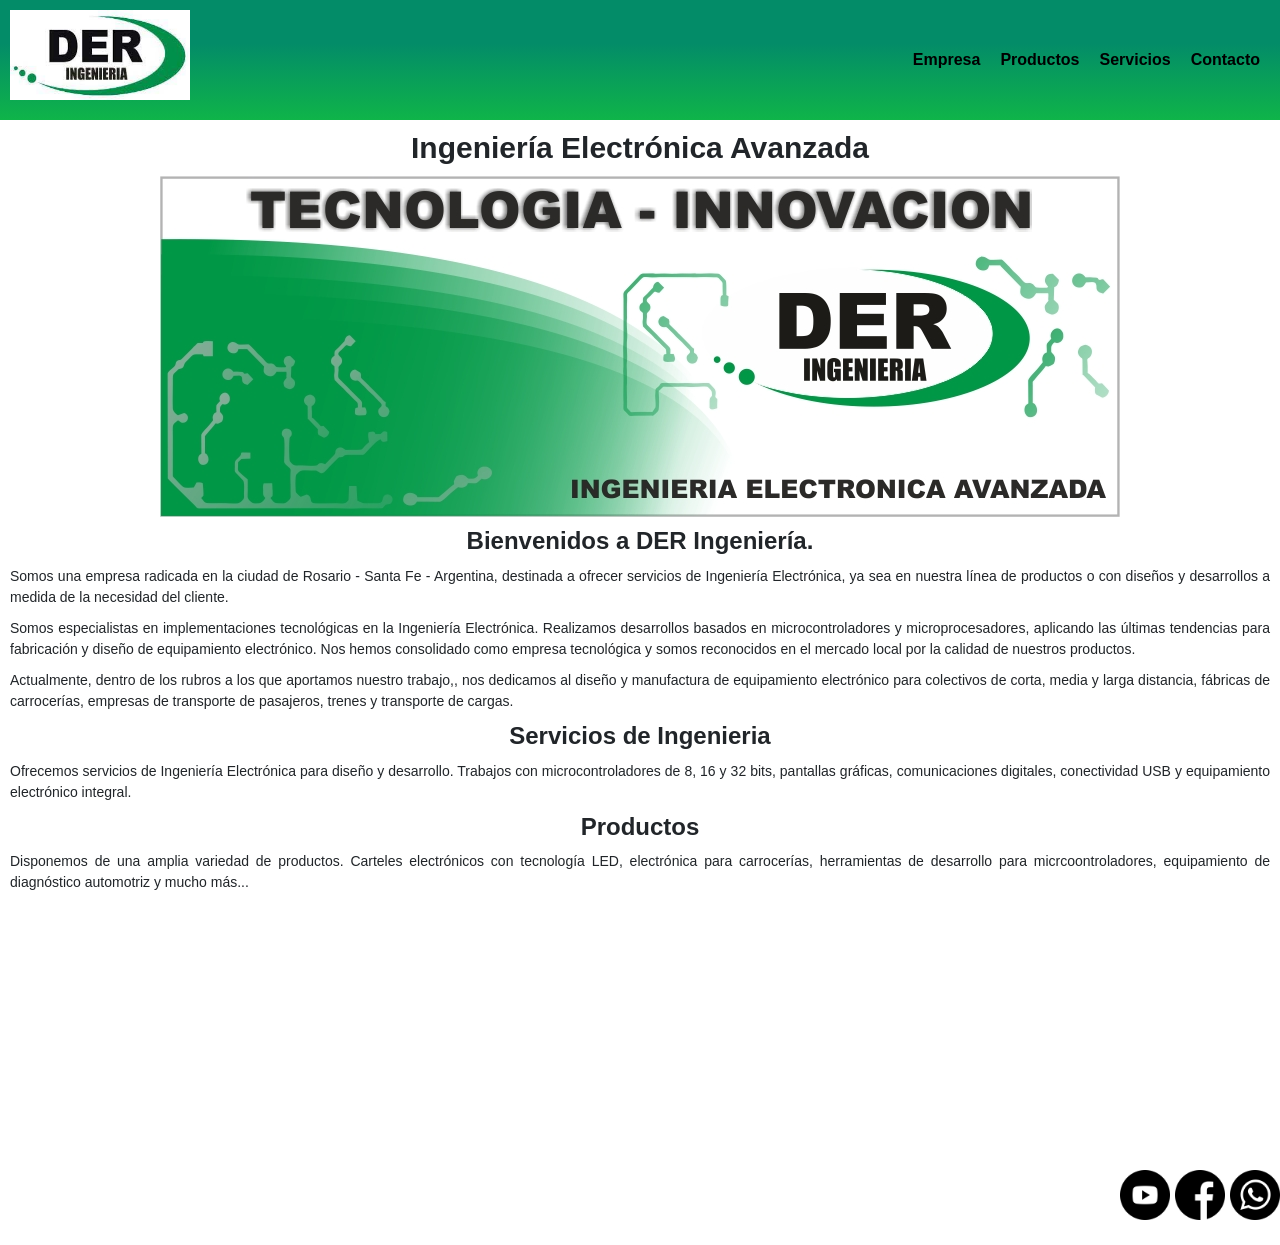
==== index.html @ ee4a83d4 "bootstrap" ====
<!DOCTYPE html>
<html lang="en">
<head>
    <meta charset="UTF-8">
    <meta http-equiv="X-UA-Compatible" content="IE=edge">
    <meta name="viewport" content="width=device-width, initial-scale=1.0">
    <!--BOOTSTRAP-->    
    <link href="https://cdn.jsdelivr.net/npm/bootstrap@5.0.2/dist/css/bootstrap.min.css" rel="stylesheet" integrity="sha384-EVSTQN3/azprG1Anm3QDgpJLIm9Nao0Yz1ztcQTwFspd3yD65VohhpuuCOmLASjC" crossorigin="anonymous">
    <!--CSS-->
    <link rel="stylesheet" href="./css/style.css">
    <title>Der Ingeniería</title>
</head>
<body>
    <div class="grid-container">
        <header class="encabezado">
            <a href="./index.html"><img src="./img/logo.gif"></a>        
            <nav class="menu">
                <ul>                
                    <li><a href="./pages/empresa.html">Empresa</a></li>
                    <li><a href="./pages/productos.html">Productos</a></li>
                    <li><a href="./pages/servicios.html">Servicios</a></li>
                    <li><a href="./pages/contacto.html">Contacto</a></li>
                </ul>            
            </nav>
        </header>
        <main class="contenido">
            <h1>Ingeniería Electrónica Avanzada</h1>
            <section class="index-hero">                
                <img src="./img/main.jpg">
            </section>
            <section class="index-bienvenidos">
                <h2>Bienvenidos a DER Ingeniería.</h2>
                <p>Somos una empresa radicada en la ciudad de Rosario - Santa Fe - Argentina, destinada a ofrecer servicios de Ingeniería Electrónica, ya sea en nuestra línea de productos o con diseños y desarrollos a medida de la necesidad del cliente.</p>
                <p>Somos especialistas en implementaciones tecnológicas en la Ingeniería Electrónica. Realizamos desarrollos basados en microcontroladores y microprocesadores, aplicando las últimas tendencias para fabricación y diseño de equipamiento electrónico. Nos hemos consolidado como empresa tecnológica y somos reconocidos en el mercado local por la calidad de nuestros productos.</p>
                <p>Actualmente, dentro de los rubros a los que aportamos nuestro trabajo,, nos dedicamos al diseño y manufactura de equipamiento electrónico para colectivos de corta, media y larga distancia, fábricas de carrocerías, empresas de transporte de pasajeros, trenes y transporte de cargas.</p>
            </section>
            <section class="index-servicios-productos">
                <div>
                    <h2>Servicios de Ingenieria</h2>                
                    <p>Ofrecemos servicios de Ingeniería Electrónica para diseño y desarrollo. Trabajos con microcontroladores de 8, 16 y 32 bits, pantallas gráficas, comunicaciones digitales, conectividad USB y equipamiento electrónico integral.</p>
                </div>
                <div>                
                    <h2>Productos</h2>
                    <p>Disponemos de una amplia variedad de productos. Carteles electrónicos con tecnología LED, electrónica para carrocerías, herramientas de desarrollo para micrcoontroladores, equipamiento de diagnóstico automotriz y mucho más...</p>
                </div>
            </section>
            <section class="index-videos">
                <article>
                    <iframe width="382" height="215" src="https://www.youtube.com/embed/olby2ZAEmCo" title="YouTube video player" frameborder="0" allow="accelerometer; autoplay; clipboard-write; encrypted-media; gyroscope; picture-in-picture" allowfullscreen></iframe>
                </article>
                <article>
                    <iframe width="382" height="215" src="https://www.youtube.com/embed/WHKkf8-tL34" title="YouTube video player" frameborder="0" allow="accelerometer; autoplay; clipboard-write; encrypted-media; gyroscope; picture-in-picture" allowfullscreen></iframe>
                </article>
            </section>
        </main>
        <footer class="pie">
            <div>
                <a href="https://www.youtube.com/user/wwsw" target="_blank"><img src="./img/footer-youtube.png" alt="Icono Youtube"></a>        
                <a href="https://www.facebook.com/people/DER-Ingenier%C3%ADa/100059523351848/" target="_blank"><img src="./img/footer-facebook.png" alt="Icono Facebook"></a>        
                <a href="https://api.whatsapp.com/send?phone=543416841623&text=" target="_blank"><img src="./img/footer-whatsapp.png" alt="Icono whatsapp"></a>
            </div>
        </footer>
    </div>
    <!--JS-->
    <script src="https://cdn.jsdelivr.net/npm/bootstrap@5.0.2/dist/js/bootstrap.bundle.min.js" integrity="sha384-MrcW6ZMFYlzcLA8Nl+NtUVF0sA7MsXsP1UyJoMp4YLEuNSfAP+JcXn/tWtIaxVXM" crossorigin="anonymous"></script>
</body>
</html>
---- css/style.css ----
/*-----RESET------*/

*{
    margin: 0;
    padding: 0;
    box-sizing: border-box;        
}

/*-----GRIDS y FLEXBOX------*/

/*-----INDEX------*/
.contenido .index-hero{
    display: flex;    
    justify-content: center;    
    align-items: center;
}

.contenido .index-videos{
    display: flex;    
    justify-content: center;    
    align-items: center;
}


/*-----PRODUCTOS------*/
.grid-container{        
    display: grid;
    grid-template-columns: repeat(3,1fr);
    grid-template-rows: 120px auto 100px;
    grid-template-areas: 
    "header header header"    
    "main main main"
    "footer footer footer"
    ;
}

.encabezado{
    grid-area: header;
    display: flex;    
    justify-content: space-between;
    align-items: left;    
}

.menu ul{
    list-style: none;    
    display: flex;
    justify-content: space-evenly;
    align-items: center;
    height: 100%;
    padding: 10px;
}

.menu ul li a{
    text-decoration: none;
    color: black;
    transition-property: color;
    transition-duration: 1s;
}
.menu ul li a:hover{        
    color: whitesmoke;        
}
.contenido{
    grid-area: main;    
}

.contenido .productos div{
    display: flex;    
    justify-content: space-evenly;    
    align-items: center;    
}

.contenido .productos div div{
    display: flex;
    flex-direction: column;
    transition: 0.5s;
}

.contenido .productos div div:hover{
    transform: scale(1.05);
}

.pie{
    grid-area: footer;
    display: flex;
    justify-content: right;    
    align-items: center;

}

/*-----MEDIA QUERY------*/

@media screen and (max-width:1020px) {
    .grid-container{
        grid-template-columns: repeat(2,1fr);        
        grid-template-areas: 
        "header header"        
        "main main"
        "footer footer"
        ;
    }
    .contenido .productos div{        
        flex-direction: column;
    }
    .contenido .index-hero img{
        scale: 70%;
    }
    .contenido .index-videos{
        flex-direction: column;
    }
}

@media screen and (max-width:680px) {
    .grid-container{
        grid-template-rows: 200px auto 100px;        
    }    
    .encabezado{
        flex-direction: column;
        justify-content: center;
        align-items: center;        
    } 
    .contenido .index-hero img{
        scale: 40%;
    }
}

@media screen and (max-width:388px) {
    .grid-container{
        grid-template-columns: repeat 1fr;                        
        grid-template-areas: 
        "header"
        "main"
        "footer"
        ;
    }       
}


/*-----HEADER------*/

header{
    background: rgb(15,180,73);
    background: linear-gradient(0deg, rgba(15,180,73,1) 0%, rgba(3,140,104,1) 64%);
    position: sticky;
    top: 0px;
    z-index: 1;
}

header img{
    width: 180px;
    height: 90px;
    margin: 10px;   
}

header nav{
    display: inline-block;
}

header nav ul{
    list-style: none;    
}

header nav ul li{
    display: inline-block;
    font-style:normal;
    font-family:sans-serif;
    font-weight: bold;
    font-size: 16px;
    margin: 10px;
}

header nav ul li a{
    text-decoration: none;
    color: black;    
}

/*-----MAIN------*/

h1{
    font-family:sans-serif;
    font-weight: bold;
    text-align: center;
    font-size: 30px;
    margin: 10px;    
}

.index-servicios-productos div h2{
    font-family:sans-serif;
    font-weight: bold;
    text-align: center;
    font-size: 24px;
    margin: 10px;
}

.index-servicios-productos div p{
    font-family:sans-serif;
    font-weight:lighter;
    text-align:justify;
    font-size: 14px;
    margin: 10px;
}

.index-bienvenidos h2{
    font-family:sans-serif;
    font-weight: bold;
    text-align: center;
    font-size: 24px;
    margin: 10px;
}

.index-bienvenidos p{
    font-family:sans-serif;
    font-weight: lighter;
    text-align: justify;
    font-size: 14px;
    margin: 10px;
}

.index-videos article{
    display: inline-block;
    margin: 10px;
}

.empresa-carrusel{
    scale: 80%;
}

.productos-hero div p{
    font-family:sans-serif;
    font-weight:lighter;
    text-align:justify;
    font-size: 14px;
    margin: 10px;    
}

.productos div div{
    border: 1px solid gray;
    width: 300px;
    height: 380px;    
    text-align: center;
    margin: 20px;
    display: inline-block;
}

.productos div div img{
    width: 300px;
    height: 300px;
    padding: 5px;
}

.productos div div h2{
    font-family:sans-serif;
    font-weight:bold;    
    margin: 10px;
}

.productos div div a{
    text-decoration: none;
    color: rgb(255, 255, 255);
    background-color: rgb(75, 156, 156);
    font-family:sans-serif;
    font-weight:bold;
    font-size: 14px; 
    padding: 5px;
}

.formulario{ 
    display: flex;   
    flex-direction: column;
    margin: 20px;
    width: 400px;
}

.enviar{
    margin: 20px;
}

.ubicacion{
    display: flex;
    flex-direction: column;    
    align-items: center;
}

/*-----FOOTER------*/
footer div img{
    width: 50px;
    height: 50px;
}
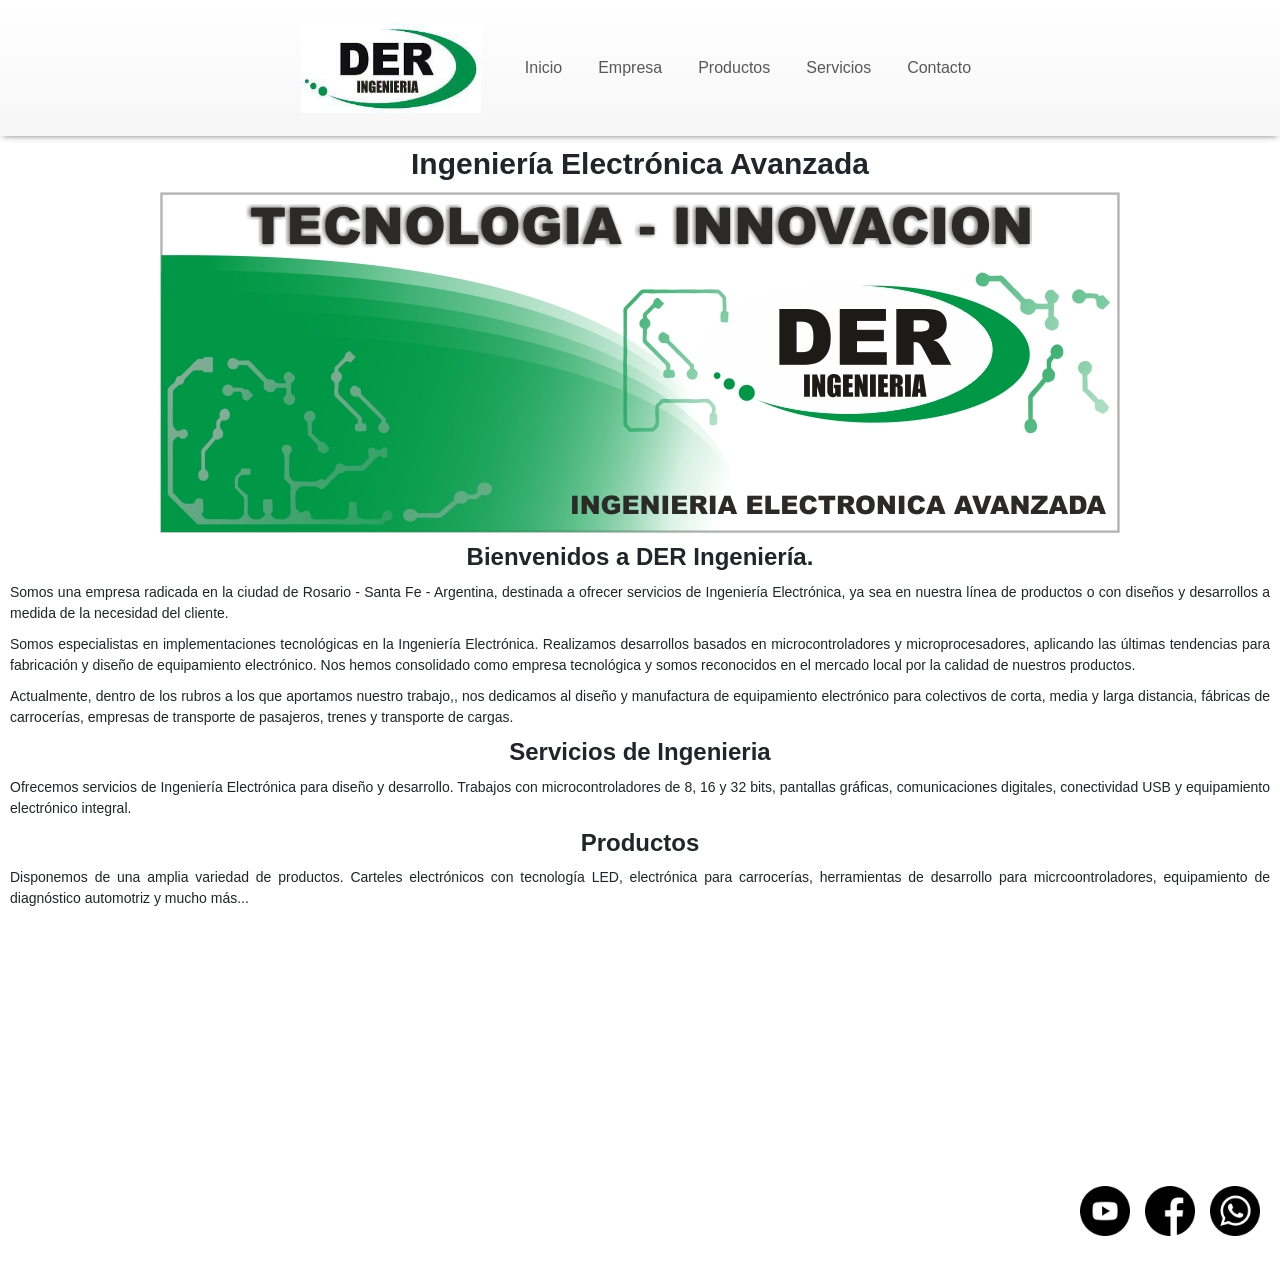
==== commit c941a00b: "Nav-bootstrap" ====
--- a/index.html
+++ b/index.html
@@ -1,67 +1,113 @@
 <!DOCTYPE html>
 <html lang="en">
+
 <head>
-    <meta charset="UTF-8">
-    <meta http-equiv="X-UA-Compatible" content="IE=edge">
-    <meta name="viewport" content="width=device-width, initial-scale=1.0">
-    <!--BOOTSTRAP-->    
-    <link href="https://cdn.jsdelivr.net/npm/bootstrap@5.0.2/dist/css/bootstrap.min.css" rel="stylesheet" integrity="sha384-EVSTQN3/azprG1Anm3QDgpJLIm9Nao0Yz1ztcQTwFspd3yD65VohhpuuCOmLASjC" crossorigin="anonymous">
-    <!--CSS-->
-    <link rel="stylesheet" href="./css/style.css">
-    <title>Der Ingeniería</title>
+  <meta charset="UTF-8">
+  <meta http-equiv="X-UA-Compatible" content="IE=edge">
+  <meta name="viewport" content="width=device-width, initial-scale=1.0">
+  <!--BOOTSTRAP-->
+  <link href="https://cdn.jsdelivr.net/npm/bootstrap@5.0.2/dist/css/bootstrap.min.css" rel="stylesheet"
+    integrity="sha384-EVSTQN3/azprG1Anm3QDgpJLIm9Nao0Yz1ztcQTwFspd3yD65VohhpuuCOmLASjC" crossorigin="anonymous">
+  <!--CSS-->
+  <link rel="stylesheet" href="./css/style.css">
+  <title>Der Ingeniería</title>
 </head>
+
 <body>
-    <div class="grid-container">
-        <header class="encabezado">
-            <a href="./index.html"><img src="./img/logo.gif"></a>        
-            <nav class="menu">
-                <ul>                
-                    <li><a href="./pages/empresa.html">Empresa</a></li>
-                    <li><a href="./pages/productos.html">Productos</a></li>
-                    <li><a href="./pages/servicios.html">Servicios</a></li>
-                    <li><a href="./pages/contacto.html">Contacto</a></li>
-                </ul>            
-            </nav>
-        </header>
-        <main class="contenido">
-            <h1>Ingeniería Electrónica Avanzada</h1>
-            <section class="index-hero">                
-                <img src="./img/main.jpg">
-            </section>
-            <section class="index-bienvenidos">
-                <h2>Bienvenidos a DER Ingeniería.</h2>
-                <p>Somos una empresa radicada en la ciudad de Rosario - Santa Fe - Argentina, destinada a ofrecer servicios de Ingeniería Electrónica, ya sea en nuestra línea de productos o con diseños y desarrollos a medida de la necesidad del cliente.</p>
-                <p>Somos especialistas en implementaciones tecnológicas en la Ingeniería Electrónica. Realizamos desarrollos basados en microcontroladores y microprocesadores, aplicando las últimas tendencias para fabricación y diseño de equipamiento electrónico. Nos hemos consolidado como empresa tecnológica y somos reconocidos en el mercado local por la calidad de nuestros productos.</p>
-                <p>Actualmente, dentro de los rubros a los que aportamos nuestro trabajo,, nos dedicamos al diseño y manufactura de equipamiento electrónico para colectivos de corta, media y larga distancia, fábricas de carrocerías, empresas de transporte de pasajeros, trenes y transporte de cargas.</p>
-            </section>
-            <section class="index-servicios-productos">
-                <div>
-                    <h2>Servicios de Ingenieria</h2>                
-                    <p>Ofrecemos servicios de Ingeniería Electrónica para diseño y desarrollo. Trabajos con microcontroladores de 8, 16 y 32 bits, pantallas gráficas, comunicaciones digitales, conectividad USB y equipamiento electrónico integral.</p>
-                </div>
-                <div>                
-                    <h2>Productos</h2>
-                    <p>Disponemos de una amplia variedad de productos. Carteles electrónicos con tecnología LED, electrónica para carrocerías, herramientas de desarrollo para micrcoontroladores, equipamiento de diagnóstico automotriz y mucho más...</p>
-                </div>
-            </section>
-            <section class="index-videos">
-                <article>
-                    <iframe width="382" height="215" src="https://www.youtube.com/embed/olby2ZAEmCo" title="YouTube video player" frameborder="0" allow="accelerometer; autoplay; clipboard-write; encrypted-media; gyroscope; picture-in-picture" allowfullscreen></iframe>
-                </article>
-                <article>
-                    <iframe width="382" height="215" src="https://www.youtube.com/embed/WHKkf8-tL34" title="YouTube video player" frameborder="0" allow="accelerometer; autoplay; clipboard-write; encrypted-media; gyroscope; picture-in-picture" allowfullscreen></iframe>
-                </article>
-            </section>
-        </main>
-        <footer class="pie">
-            <div>
-                <a href="https://www.youtube.com/user/wwsw" target="_blank"><img src="./img/footer-youtube.png" alt="Icono Youtube"></a>        
-                <a href="https://www.facebook.com/people/DER-Ingenier%C3%ADa/100059523351848/" target="_blank"><img src="./img/footer-facebook.png" alt="Icono Facebook"></a>        
-                <a href="https://api.whatsapp.com/send?phone=543416841623&text=" target="_blank"><img src="./img/footer-whatsapp.png" alt="Icono whatsapp"></a>
-            </div>
-        </footer>
-    </div>
-    <!--JS-->
-    <script src="https://cdn.jsdelivr.net/npm/bootstrap@5.0.2/dist/js/bootstrap.bundle.min.js" integrity="sha384-MrcW6ZMFYlzcLA8Nl+NtUVF0sA7MsXsP1UyJoMp4YLEuNSfAP+JcXn/tWtIaxVXM" crossorigin="anonymous"></script>
+  <div class="grid-container">
+    <header class="encabezado">
+      <nav class="navbar navbar-expand-lg navbar-light">
+        <div class="container-fluid">
+          <a class="navbar-brand" href="./index.html"><img src="./img/logo.gif"></a>
+          <button class="navbar-toggler" type="button" data-bs-toggle="collapse"
+            data-bs-target="#navbarSupportedContent" aria-controls="navbarSupportedContent" aria-expanded="false"
+            aria-label="Toggle navigation">
+            <span class="navbar-toggler-icon"></span>
+          </button>
+          <div class="collapse navbar-collapse" id="navbarSupportedContent">
+            <ul class="navbar-nav me-auto mb-2 mb-lg-0">
+              <li class="nav-item">
+                <a class="nav-link" href="./index.html">Inicio</a>
+              </li>
+              <li class="nav-item">
+                <a class="nav-link" href="./pages/empresa.html">Empresa</a>
+              </li>
+              <li class="nav-item">
+                <a class="nav-link" href="./pages/productos.html">Productos</a>
+              </li>
+              <li class="nav-item">
+                <a class="nav-link" href="./pages/servicios.html">Servicios</a>
+              </li>
+              <li class="nav-item">
+                <a class="nav-link" href="./pages/contacto.html">Contacto</a>
+              </li>
+            </ul>
+          </div>
+        </div>
+      </nav>
+    </header>
+    <main class="contenido">
+      <h1>Ingeniería Electrónica Avanzada</h1>
+      <section class="index-hero">
+        <img src="./img/main.jpg">
+      </section>
+      <section class="index-bienvenidos">
+        <h2>Bienvenidos a DER Ingeniería.</h2>
+        <p>Somos una empresa radicada en la ciudad de Rosario - Santa Fe - Argentina, destinada a ofrecer servicios de
+          Ingeniería Electrónica, ya sea en nuestra línea de productos o con diseños y desarrollos a medida de la
+          necesidad del cliente.</p>
+        <p>Somos especialistas en implementaciones tecnológicas en la Ingeniería Electrónica. Realizamos desarrollos
+          basados en microcontroladores y microprocesadores, aplicando las últimas tendencias para fabricación y diseño
+          de equipamiento electrónico. Nos hemos consolidado como empresa tecnológica y somos reconocidos en el mercado
+          local por la calidad de nuestros productos.</p>
+        <p>Actualmente, dentro de los rubros a los que aportamos nuestro trabajo,, nos dedicamos al diseño y manufactura
+          de equipamiento electrónico para colectivos de corta, media y larga distancia, fábricas de carrocerías,
+          empresas de transporte de pasajeros, trenes y transporte de cargas.</p>
+      </section>
+      <section class="index-servicios-productos">
+        <div>
+          <h2>Servicios de Ingenieria</h2>
+          <p>Ofrecemos servicios de Ingeniería Electrónica para diseño y desarrollo. Trabajos con microcontroladores de
+            8, 16 y 32 bits, pantallas gráficas, comunicaciones digitales, conectividad USB y equipamiento electrónico
+            integral.</p>
+        </div>
+        <div>
+          <h2>Productos</h2>
+          <p>Disponemos de una amplia variedad de productos. Carteles electrónicos con tecnología LED, electrónica para
+            carrocerías, herramientas de desarrollo para micrcoontroladores, equipamiento de diagnóstico automotriz y
+            mucho más...</p>
+        </div>
+      </section>
+      <section class="index-videos">
+        <article>
+          <iframe width="382" height="215" src="https://www.youtube.com/embed/olby2ZAEmCo" title="YouTube video player"
+            frameborder="0"
+            allow="accelerometer; autoplay; clipboard-write; encrypted-media; gyroscope; picture-in-picture"
+            allowfullscreen></iframe>
+        </article>
+        <article>
+          <iframe width="382" height="215" src="https://www.youtube.com/embed/WHKkf8-tL34" title="YouTube video player"
+            frameborder="0"
+            allow="accelerometer; autoplay; clipboard-write; encrypted-media; gyroscope; picture-in-picture"
+            allowfullscreen></iframe>
+        </article>
+      </section>
+    </main>
+    <footer class="pie">
+      <div>
+        <a href="https://www.youtube.com/user/wwsw" target="_blank"><img src="./img/footer-youtube.png"
+            alt="Icono Youtube"></a>
+        <a href="https://www.facebook.com/people/DER-Ingenier%C3%ADa/100059523351848/" target="_blank"><img
+            src="./img/footer-facebook.png" alt="Icono Facebook"></a>
+        <a href="https://api.whatsapp.com/send?phone=543416841623&text=" target="_blank"><img
+            src="./img/footer-whatsapp.png" alt="Icono whatsapp"></a>
+      </div>
+    </footer>
+  </div>
+  <!--JS-->
+  <script src="https://cdn.jsdelivr.net/npm/bootstrap@5.0.2/dist/js/bootstrap.bundle.min.js"
+    integrity="sha384-MrcW6ZMFYlzcLA8Nl+NtUVF0sA7MsXsP1UyJoMp4YLEuNSfAP+JcXn/tWtIaxVXM"
+    crossorigin="anonymous"></script>
 </body>
+
 </html>
--- a/css/style.css
+++ b/css/style.css
@@ -21,12 +21,11 @@
     align-items: center;
 }
 
-
 /*-----PRODUCTOS------*/
 .grid-container{        
     display: grid;
     grid-template-columns: repeat(3,1fr);
-    grid-template-rows: 120px auto 100px;
+    grid-template-rows: auto auto 100px;
     grid-template-areas: 
     "header header header"    
     "main main main"
@@ -37,28 +36,8 @@
 .encabezado{
     grid-area: header;
     display: flex;    
-    justify-content: space-between;
-    align-items: left;    
-}
-
-.menu ul{
-    list-style: none;    
-    display: flex;
-    justify-content: space-evenly;
-    align-items: center;
-    height: 100%;
-    padding: 10px;
-}
-
-.menu ul li a{
-    text-decoration: none;
-    color: black;
-    transition-property: color;
-    transition-duration: 1s;
-}
-.menu ul li a:hover{        
-    color: whitesmoke;        
-}
+}
+
 .contenido{
     grid-area: main;    
 }
@@ -111,7 +90,7 @@
 
 @media screen and (max-width:680px) {
     .grid-container{
-        grid-template-rows: 200px auto 100px;        
+        grid-template-rows: auto auto 100px;        
     }    
     .encabezado{
         flex-direction: column;
@@ -134,12 +113,16 @@
     }       
 }
 
-
 /*-----HEADER------*/
 
 header{
-    background: rgb(15,180,73);
-    background: linear-gradient(0deg, rgba(15,180,73,1) 0%, rgba(3,140,104,1) 64%);
+    display: flex;
+    justify-content: center;
+    box-shadow: 0px 2px 7px -3px rgba(0,0,0,0.67);
+    -webkit-box-shadow: 0px 2px 7px -3px rgba(0,0,0,0.67);
+    -moz-box-shadow: 0px 2px 7px -3px rgba(0,0,0,0.67);
+    background: rgb(255,255,255);
+background: linear-gradient(180deg, rgba(255,255,255,1) 0%, rgba(246,246,246,1) 100%);  
     position: sticky;
     top: 0px;
     z-index: 1;
@@ -151,26 +134,11 @@
     margin: 10px;   
 }
 
-header nav{
-    display: inline-block;
-}
-
-header nav ul{
-    list-style: none;    
-}
-
-header nav ul li{
-    display: inline-block;
-    font-style:normal;
-    font-family:sans-serif;
+header nav ul li a{        
+    font-family: 'Lucida Sans', 'Lucida Sans Regular', 'Lucida Grande', 'Lucida Sans Unicode', Geneva, Verdana, sans-serif;
     font-weight: bold;
     font-size: 16px;
     margin: 10px;
-}
-
-header nav ul li a{
-    text-decoration: none;
-    color: black;    
 }
 
 /*-----MAIN------*/
@@ -281,7 +249,11 @@
 }
 
 /*-----FOOTER------*/
+footer div{    
+    margin: 15px;    
+}
 footer div img{
     width: 50px;
     height: 50px;
+    margin: 5px;    
 }
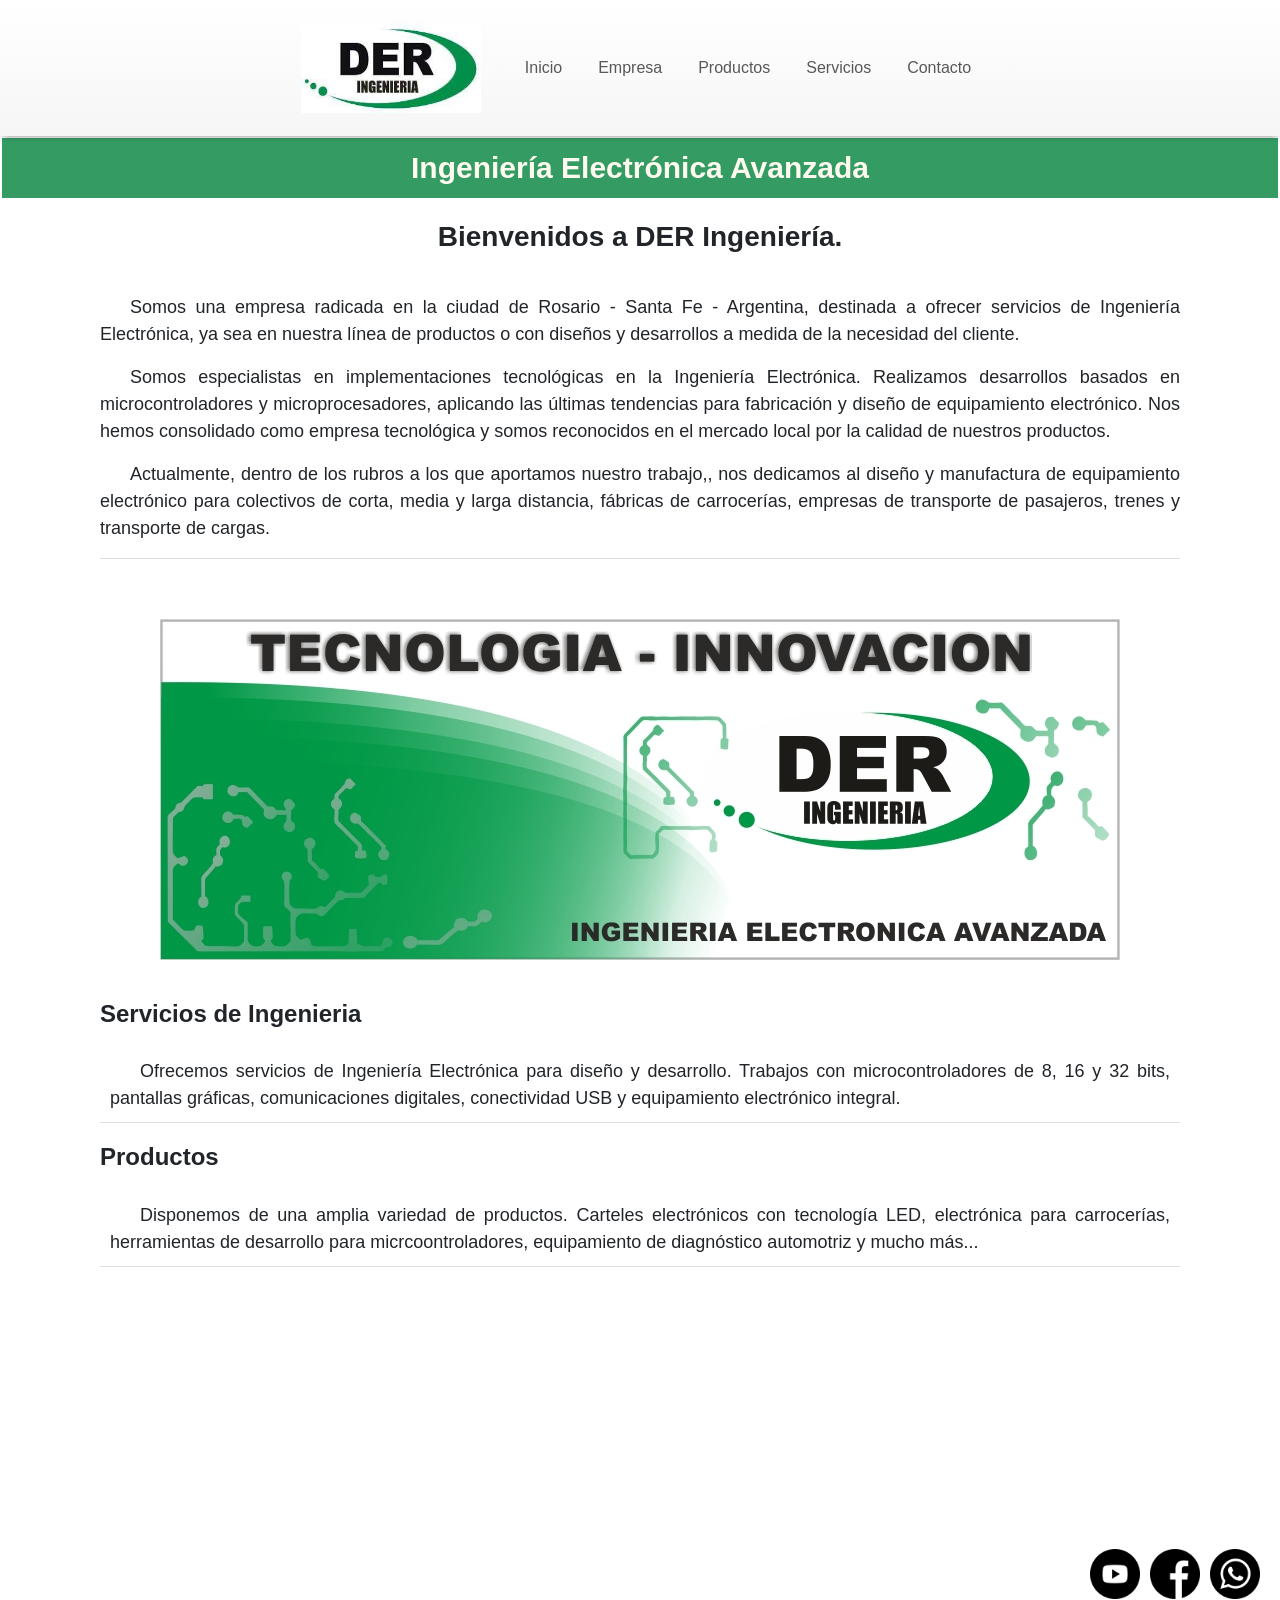
==== commit 59495c4e: "css completo" ====
--- a/index.html
+++ b/index.html
@@ -47,32 +47,39 @@
       </nav>
     </header>
     <main class="contenido">
-      <h1>Ingeniería Electrónica Avanzada</h1>
+      <section class="section-h1">
+        <h1>Ingeniería Electrónica Avanzada</h1>
+      </section>
+      <section class="index-bienvenidos">
+        <h2>Bienvenidos a DER Ingeniería.</h2>
+        <div>
+          <p>Somos una empresa radicada en la ciudad de Rosario - Santa Fe - Argentina, destinada a ofrecer servicios de
+            Ingeniería Electrónica, ya sea en nuestra línea de productos o con diseños y desarrollos a medida de la
+            necesidad del cliente.
+          </p>
+          <p>Somos especialistas en implementaciones tecnológicas en la Ingeniería Electrónica. Realizamos desarrollos
+            basados en microcontroladores y microprocesadores, aplicando las últimas tendencias para fabricación y
+            diseño de equipamiento electrónico. Nos hemos consolidado como empresa tecnológica y somos reconocidos en el
+            mercado local por la calidad de nuestros productos.
+          </p>
+          <p>Actualmente, dentro de los rubros a los que aportamos nuestro trabajo,, nos dedicamos al diseño y
+            manufactura de equipamiento electrónico para colectivos de corta, media y larga distancia, fábricas de
+            carrocerías, empresas de transporte de pasajeros, trenes y transporte de cargas.
+          </p>
+        </div>
+      </section>
       <section class="index-hero">
         <img src="./img/main.jpg">
       </section>
-      <section class="index-bienvenidos">
-        <h2>Bienvenidos a DER Ingeniería.</h2>
-        <p>Somos una empresa radicada en la ciudad de Rosario - Santa Fe - Argentina, destinada a ofrecer servicios de
-          Ingeniería Electrónica, ya sea en nuestra línea de productos o con diseños y desarrollos a medida de la
-          necesidad del cliente.</p>
-        <p>Somos especialistas en implementaciones tecnológicas en la Ingeniería Electrónica. Realizamos desarrollos
-          basados en microcontroladores y microprocesadores, aplicando las últimas tendencias para fabricación y diseño
-          de equipamiento electrónico. Nos hemos consolidado como empresa tecnológica y somos reconocidos en el mercado
-          local por la calidad de nuestros productos.</p>
-        <p>Actualmente, dentro de los rubros a los que aportamos nuestro trabajo,, nos dedicamos al diseño y manufactura
-          de equipamiento electrónico para colectivos de corta, media y larga distancia, fábricas de carrocerías,
-          empresas de transporte de pasajeros, trenes y transporte de cargas.</p>
-      </section>
       <section class="index-servicios-productos">
+        <h2>Servicios de Ingenieria</h2>
         <div>
-          <h2>Servicios de Ingenieria</h2>
           <p>Ofrecemos servicios de Ingeniería Electrónica para diseño y desarrollo. Trabajos con microcontroladores de
             8, 16 y 32 bits, pantallas gráficas, comunicaciones digitales, conectividad USB y equipamiento electrónico
             integral.</p>
         </div>
+        <h2>Productos</h2>
         <div>
-          <h2>Productos</h2>
           <p>Disponemos de una amplia variedad de productos. Carteles electrónicos con tecnología LED, electrónica para
             carrocerías, herramientas de desarrollo para micrcoontroladores, equipamiento de diagnóstico automotriz y
             mucho más...</p>
--- a/css/style.css
+++ b/css/style.css
@@ -1,27 +1,11 @@
 /*-----RESET------*/
-
 *{
     margin: 0;
     padding: 0;
     box-sizing: border-box;        
 }
 
-/*-----GRIDS y FLEXBOX------*/
-
-/*-----INDEX------*/
-.contenido .index-hero{
-    display: flex;    
-    justify-content: center;    
-    align-items: center;
-}
-
-.contenido .index-videos{
-    display: flex;    
-    justify-content: center;    
-    align-items: center;
-}
-
-/*-----PRODUCTOS------*/
+/*-----GRIDS (INDEX Y PRODUCTOS) -----*/
 .grid-container{        
     display: grid;
     grid-template-columns: repeat(3,1fr);
@@ -35,35 +19,302 @@
 
 .encabezado{
     grid-area: header;
-    display: flex;    
 }
 
 .contenido{
     grid-area: main;    
 }
 
-.contenido .productos div{
+.pie{
+    grid-area: footer;    
+}
+
+/*-----HEADER------*/
+
+header{
+    display: flex;
+    justify-content: center;
+    box-shadow: 0px 2px 7px -3px rgba(0,0,0,0.67);
+    -webkit-box-shadow: 0px 2px 7px -3px rgba(0,0,0,0.67);
+    -moz-box-shadow: 0px 2px 7px -3px rgba(0,0,0,0.67);
+    background: rgb(255,255,255);
+    background: linear-gradient(180deg, rgba(255,255,255,1) 0%, rgba(246,246,246,1) 100%);  
+    position: sticky;
+    top: 0px;
+    z-index: 1;
+}
+
+header img{
+    width: 180px;
+    height: 90px;
+    margin: 10px;   
+}
+
+header nav ul li a{        
+    font-family: 'Lucida Sans', 'Lucida Sans Regular', 'Lucida Grande', 'Lucida Sans Unicode', Geneva, Verdana, sans-serif;
+    font-weight: bold;
+    font-size: 16px;
+    margin: 10px;
+}
+
+/*-----MAIN------*/
+
+.section-h1{
+    background-color: rgb(52, 156, 99);
+    height: 60px;
+    display: flex;
+    justify-content: center;
+    align-items: center;
+    margin: 2px;
+}
+
+h1{
+    font-family:sans-serif;
+    color: floralwhite;
+    font-weight: bold;
+    text-align: center;
+    font-size: 30px;
+    margin: 10px;    
+}
+
+.index-bienvenidos{
+    display: flex;
+    flex-direction: column;
+}
+
+.index-bienvenidos h2{
+    font-family:sans-serif;
+    font-weight: bold;
+    text-align: center;
+    font-size: 28px;
+    margin: 20px;
+}
+
+.index-bienvenidos div{
+    display: flex;
+    flex-direction: column;
+    border-bottom: 1px solid #dfdfdf;
+    margin-left: 100px;
+    margin-right: 100px;
+    margin-top: 20px;
+    margin-bottom: 20px;
+}
+
+.index-bienvenidos div p{
+    font-family:sans-serif;    
+    text-align: justify;
+    text-indent: 30px;
+    font-size: 18px;    
+}
+
+.index-hero{
+    display: flex;    
+    justify-content: center;    
+    align-items: center;
+    margin: 40px;
+}
+
+.index-servicios-productos h2{
+    font-family:sans-serif;
+    font-weight: bold;
+    text-align: left;
+    font-size: 24px;
+    margin-left: 100px;    
+    margin-top: 10px;
+    margin-bottom: 10px;
+}
+
+.index-servicios-productos div{
+    display: flex;
+    flex-direction: column;
+    border-bottom: 1px solid #dfdfdf;
+    margin-left: 100px;
+    margin-right: 100px;
+    margin-top: 20px;
+    margin-bottom: 20px;
+}
+
+.index-servicios-productos div p{
+    font-family:sans-serif;   
+    text-align:justify;
+    text-indent: 30px;
+    font-size: 18px;
+    margin: 10px;
+}
+
+.index-videos{
+    display: flex;    
+    justify-content: center;    
+    align-items: center;
+}
+
+.index-videos article{
+    margin: 10px;
+}
+
+.empresa-parrafos{
+    display: flex; 
+    flex-direction: column;       
+    margin: 100px;    
+}
+
+.empresa-parrafos-div{
+    display: flex;     
+    border-bottom: 1px solid #dfdfdf;    
+    margin: 20px;
+}
+
+.empresa-parrafos-div h2{
+    font-size: 32px;
+    margin: 10px;
+    width: 250px;        
+}
+
+.empresa-parrafos-div div{
+    display: flex;
+    flex-direction: column;
+    margin-left: 30px;
+    width: 100%;
+}
+
+.empresa-parrafos-div div p{
+    font-family: sans-serif;    
+    font-size: 18px;
+}
+
+.productos-hero{
+    display: flex;
+    flex-direction: column;
+    border-bottom: 1px solid #dfdfdf;
+    margin-left: 100px;
+    margin-right: 100px;
+    margin-top: 20px;
+    margin-bottom: 20px;
+}
+
+.productos-hero div p{
+    font-family:sans-serif;
+    font-weight:lighter;
+    text-align:justify;    
+    font-size: 18px;
+    margin: 10px;    
+}
+
+.productos div{
     display: flex;    
     justify-content: space-evenly;    
     align-items: center;    
 }
 
-.contenido .productos div div{
-    display: flex;
-    flex-direction: column;
-    transition: 0.5s;
-}
-
-.contenido .productos div div:hover{
+.productos div div{
+    display: flex;
+    flex-direction: column;
+    text-align: center;
+    width: 300px;
+    height: 380px;    
+    margin: 20px;
+    border: 1px solid gray;
+    transition: 0.5s;    
+}
+
+.productos div div:hover{
     transform: scale(1.05);
 }
 
-.pie{
-    grid-area: footer;
+.productos div div img{
+    width: 300px;
+    height: 300px;
+    padding: 5px;
+}
+
+.productos div div h2{
+    font-family:sans-serif;
+    font-weight:bold;  
+    font-size: 20px;  
+    margin: 10px;
+}
+
+.productos div div a{
+    text-decoration: none;
+    color: rgb(255, 255, 255);
+    background-color: rgb(52, 156, 99);
+    font-family:sans-serif;
+    font-weight:bold;
+    font-size: 14px; 
+    padding: 5px;
+}
+
+.servicios-carrusel{    
+    margin-left: 300px;
+    margin-right: 300px;
+    margin-top: 30px;
+    margin-bottom: 30px;    
+}
+
+.servicios-parrafos h2{
+    font-family:sans-serif;
+    font-weight: bold;
+    text-align: left;
+    font-size: 24px;
+    margin-left: 100px;    
+    margin-top: 10px;
+    margin-bottom: 10px;
+}
+
+.servicios-parrafos div{
+    display: flex;
+    flex-direction: column;
+    border-bottom: 1px solid #dfdfdf;
+    margin-left: 100px;
+    margin-right: 100px;
+    margin-top: 20px;
+    margin-bottom: 20px;
+}
+
+.servicios-parrafos div p{
+    font-family:sans-serif;   
+    text-align:justify;
+    text-indent: 30px;
+    font-size: 18px;
+    margin: 10px;
+}
+
+.contacto-consulta{ 
+    display: flex;
+    justify-content: center;
+    margin: 30px;    
+}
+
+.contacto-consulta form{ 
+   width: 1000px;    
+}
+
+.contacto-ubicacion h2{    
+    font-family:sans-serif;
+    font-weight: bold;
+    text-align: center;
+    font-size: 24px;
+    margin: 10px;
+}
+
+.contacto-ubicacion{
+    display: flex;
+    flex-direction: column;    
+    align-items: center;
+}
+
+/*-----FOOTER------*/
+
+.pie div{
     display: flex;
     justify-content: right;    
     align-items: center;
-
+    margin: 15px;    
+}
+.pie div img{
+    width: 50px;
+    height: 50px;
+    margin: 5px;    
 }
 
 /*-----MEDIA QUERY------*/
@@ -111,149 +362,4 @@
         "footer"
         ;
     }       
-}
-
-/*-----HEADER------*/
-
-header{
-    display: flex;
-    justify-content: center;
-    box-shadow: 0px 2px 7px -3px rgba(0,0,0,0.67);
-    -webkit-box-shadow: 0px 2px 7px -3px rgba(0,0,0,0.67);
-    -moz-box-shadow: 0px 2px 7px -3px rgba(0,0,0,0.67);
-    background: rgb(255,255,255);
-background: linear-gradient(180deg, rgba(255,255,255,1) 0%, rgba(246,246,246,1) 100%);  
-    position: sticky;
-    top: 0px;
-    z-index: 1;
-}
-
-header img{
-    width: 180px;
-    height: 90px;
-    margin: 10px;   
-}
-
-header nav ul li a{        
-    font-family: 'Lucida Sans', 'Lucida Sans Regular', 'Lucida Grande', 'Lucida Sans Unicode', Geneva, Verdana, sans-serif;
-    font-weight: bold;
-    font-size: 16px;
-    margin: 10px;
-}
-
-/*-----MAIN------*/
-
-h1{
-    font-family:sans-serif;
-    font-weight: bold;
-    text-align: center;
-    font-size: 30px;
-    margin: 10px;    
-}
-
-.index-servicios-productos div h2{
-    font-family:sans-serif;
-    font-weight: bold;
-    text-align: center;
-    font-size: 24px;
-    margin: 10px;
-}
-
-.index-servicios-productos div p{
-    font-family:sans-serif;
-    font-weight:lighter;
-    text-align:justify;
-    font-size: 14px;
-    margin: 10px;
-}
-
-.index-bienvenidos h2{
-    font-family:sans-serif;
-    font-weight: bold;
-    text-align: center;
-    font-size: 24px;
-    margin: 10px;
-}
-
-.index-bienvenidos p{
-    font-family:sans-serif;
-    font-weight: lighter;
-    text-align: justify;
-    font-size: 14px;
-    margin: 10px;
-}
-
-.index-videos article{
-    display: inline-block;
-    margin: 10px;
-}
-
-.empresa-carrusel{
-    scale: 80%;
-}
-
-.productos-hero div p{
-    font-family:sans-serif;
-    font-weight:lighter;
-    text-align:justify;
-    font-size: 14px;
-    margin: 10px;    
-}
-
-.productos div div{
-    border: 1px solid gray;
-    width: 300px;
-    height: 380px;    
-    text-align: center;
-    margin: 20px;
-    display: inline-block;
-}
-
-.productos div div img{
-    width: 300px;
-    height: 300px;
-    padding: 5px;
-}
-
-.productos div div h2{
-    font-family:sans-serif;
-    font-weight:bold;    
-    margin: 10px;
-}
-
-.productos div div a{
-    text-decoration: none;
-    color: rgb(255, 255, 255);
-    background-color: rgb(75, 156, 156);
-    font-family:sans-serif;
-    font-weight:bold;
-    font-size: 14px; 
-    padding: 5px;
-}
-
-.formulario{ 
-    display: flex;   
-    flex-direction: column;
-    margin: 20px;
-    width: 400px;
-}
-
-.enviar{
-    margin: 20px;
-}
-
-.ubicacion{
-    display: flex;
-    flex-direction: column;    
-    align-items: center;
-}
-
-/*-----FOOTER------*/
-footer div{    
-    margin: 15px;    
-}
-footer div img{
-    width: 50px;
-    height: 50px;
-    margin: 5px;    
 }
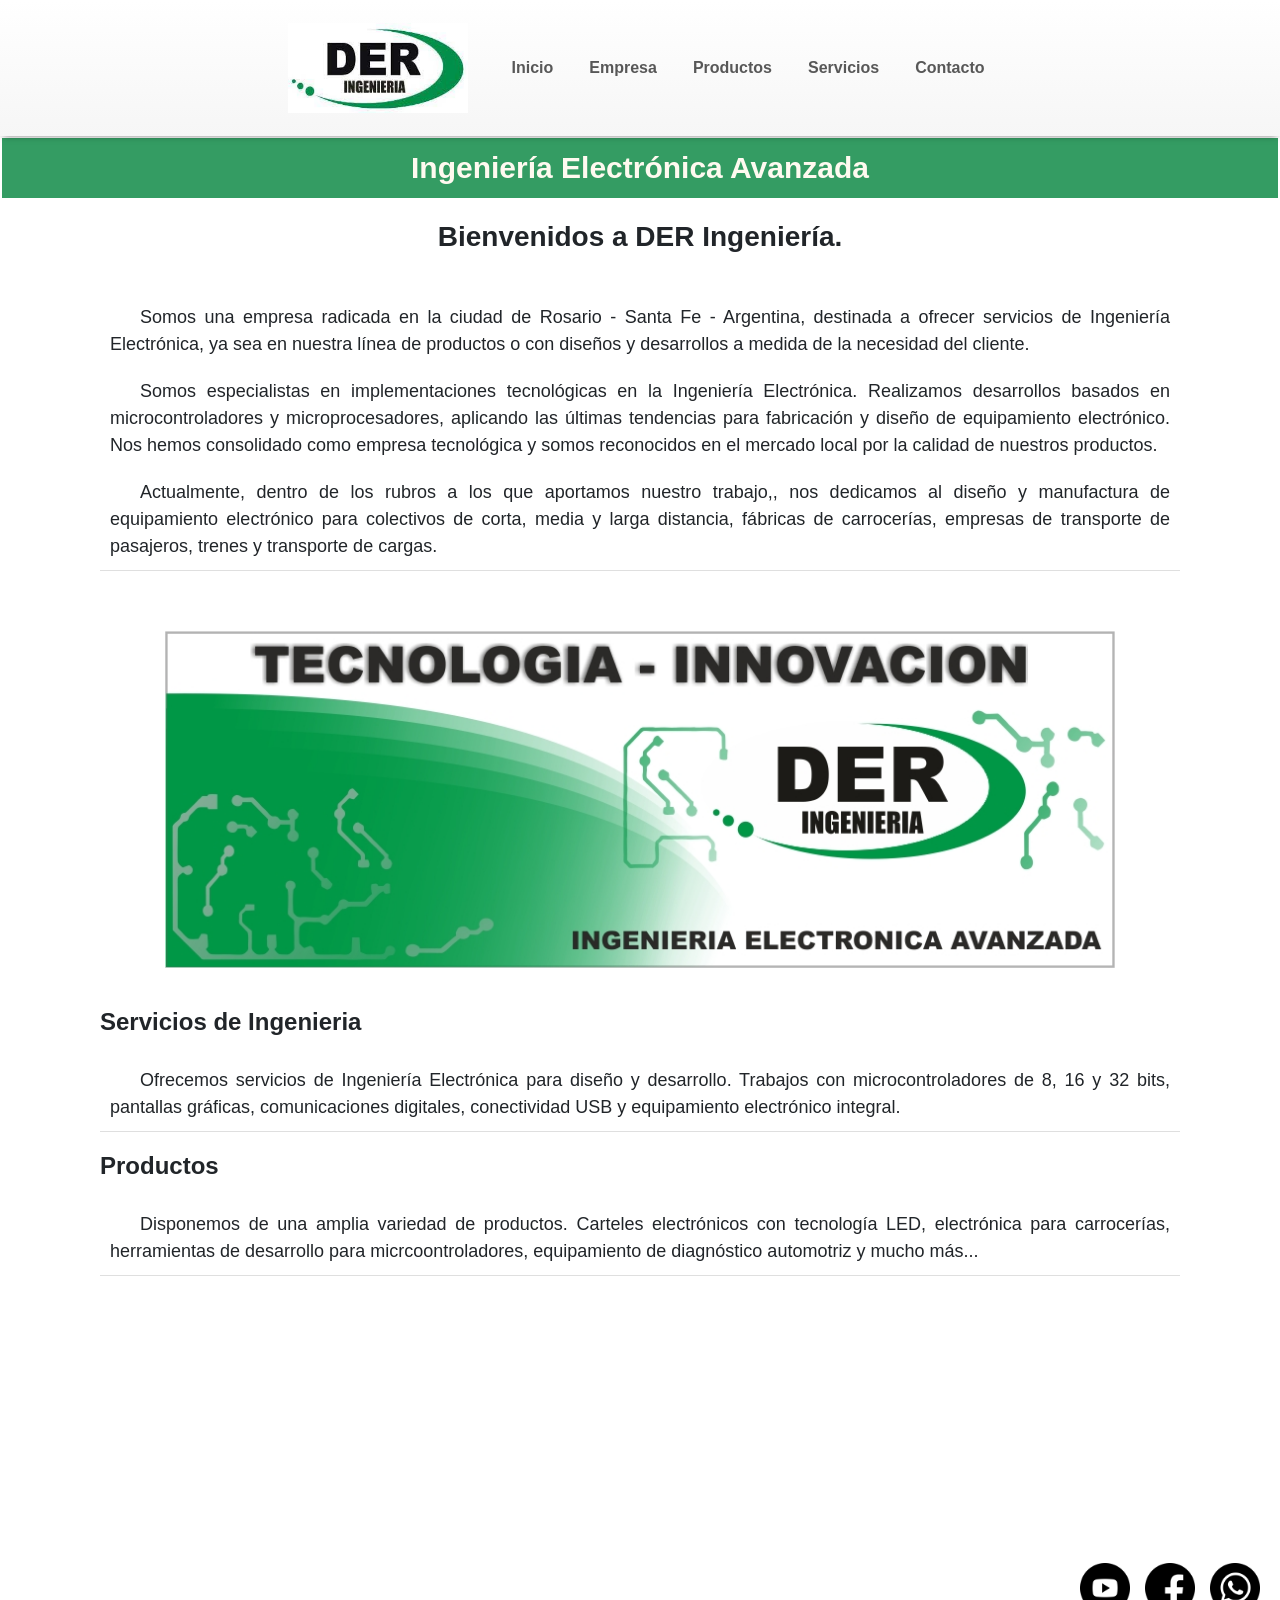
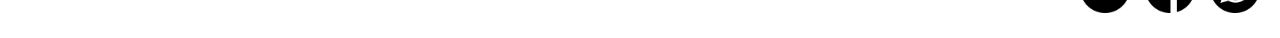
==== commit df79a451: "Correcciones y agregado de SASS" ====
--- a/index.html
+++ b/index.html
@@ -9,7 +9,7 @@
   <link href="https://cdn.jsdelivr.net/npm/bootstrap@5.0.2/dist/css/bootstrap.min.css" rel="stylesheet"
     integrity="sha384-EVSTQN3/azprG1Anm3QDgpJLIm9Nao0Yz1ztcQTwFspd3yD65VohhpuuCOmLASjC" crossorigin="anonymous">
   <!--CSS-->
-  <link rel="stylesheet" href="./css/style.css">
+  <link rel="stylesheet" href="./css/estilos.css">
   <title>Der Ingeniería</title>
 </head>
 
--- a/css/estilos.css
+++ b/css/estilos.css
@@ -0,0 +1,334 @@
+/*-----RESET------*/
+* {
+  margin: 0;
+  padding: 0;
+  box-sizing: border-box; }
+
+/*-----GRIDS (INDEX Y PRODUCTOS) -----*/
+.grid-container {
+  display: grid;
+  grid-template-columns: repeat(3, 1fr);
+  grid-template-rows: auto auto 100px;
+  grid-template-areas: "header header header"    + "main main main"+ "footer footer footer"; }
+
+.encabezado {
+  grid-area: header; }
+
+.contenido {
+  grid-area: main; }
+
+.pie {
+  grid-area: footer; }
+
+/*-----HEADER------*/
+.encabezado {
+  display: flex;
+  justify-content: center;
+  box-shadow: 0px 2px 7px -3px rgba(0, 0, 0, 0.67);
+  -webkit-box-shadow: 0px 2px 7px -3px rgba(0, 0, 0, 0.67);
+  -moz-box-shadow: 0px 2px 7px -3px rgba(0, 0, 0, 0.67);
+  background: white;
+  background: linear-gradient(180deg, white 0%, #f6f6f6 100%);
+  position: sticky;
+  top: 0px;
+  z-index: 1; }
+  .encabezado nav div a img {
+    width: 180px;
+    height: 90px;
+    margin: 10px; }
+  .encabezado nav div div ul li a {
+    font-family: 'Lucida Sans', 'Lucida Sans Regular', 'Lucida Grande', 'Lucida Sans Unicode', Geneva, Verdana, sans-serif;
+    font-weight: bold;
+    font-size: 16px;
+    margin: 10px; }
+
+/*-----MAIN------*/
+/*-----TITULOS------*/
+.section-h1 {
+  background-color: #349c63;
+  height: 60px;
+  display: flex;
+  justify-content: center;
+  align-items: center;
+  margin: 2px; }
+  .section-h1 h1 {
+    font-family: sans-serif;
+    color: floralwhite;
+    font-weight: bold;
+    text-align: center;
+    font-size: 30px;
+    margin: 10px; }
+
+/*-----INDEX------*/
+.index-bienvenidos {
+  display: flex;
+  flex-direction: column; }
+  .index-bienvenidos h2 {
+    font-family: sans-serif;
+    font-weight: bold;
+    text-align: center;
+    font-size: 28px;
+    margin: 20px; }
+  .index-bienvenidos div {
+    display: flex;
+    flex-direction: column;
+    border-bottom: 1px solid #dfdfdf;
+    margin-left: 100px;
+    margin-right: 100px;
+    margin-top: 20px;
+    margin-bottom: 20px; }
+    .index-bienvenidos div p {
+      font-family: sans-serif;
+      text-align: justify;
+      text-indent: 30px;
+      font-size: 18px;
+      margin: 10px; }
+
+.index-hero {
+  display: flex;
+  justify-content: center;
+  align-items: center;
+  margin: 40px; }
+  .index-hero img {
+    width: 950px; }
+
+.index-servicios-productos h2 {
+  font-family: sans-serif;
+  font-weight: bold;
+  text-align: left;
+  font-size: 24px;
+  margin-left: 100px;
+  margin-top: 10px;
+  margin-bottom: 10px; }
+
+.index-servicios-productos div {
+  display: flex;
+  flex-direction: column;
+  border-bottom: 1px solid #dfdfdf;
+  margin-left: 100px;
+  margin-right: 100px;
+  margin-top: 20px;
+  margin-bottom: 20px; }
+  .index-servicios-productos div p {
+    font-family: sans-serif;
+    text-align: justify;
+    text-indent: 30px;
+    font-size: 18px;
+    margin: 10px; }
+
+.index-videos {
+  display: flex;
+  justify-content: center;
+  align-items: center; }
+  .index-videos article {
+    margin: 10px; }
+
+/*-----EMPRESA------*/
+.empresa-parrafos {
+  display: flex;
+  flex-direction: column;
+  margin: 100px; }
+  .empresa-parrafos .empresa-parrafos-div {
+    display: flex;
+    border-bottom: 1px solid #dfdfdf;
+    margin: 20px; }
+    .empresa-parrafos .empresa-parrafos-div h2 {
+      font-size: 32px;
+      margin: 10px;
+      width: 250px; }
+    .empresa-parrafos .empresa-parrafos-div div {
+      display: flex;
+      flex-direction: column;
+      margin-left: 30px;
+      width: 100%; }
+      .empresa-parrafos .empresa-parrafos-div div p {
+        font-family: sans-serif;
+        text-indent: 30px;
+        font-size: 18px; }
+
+/*-----PRODUCTOS------*/
+.productos-hero {
+  display: flex;
+  flex-direction: column;
+  border-bottom: 1px solid #dfdfdf;
+  margin-left: 100px;
+  margin-right: 100px;
+  margin-top: 20px;
+  margin-bottom: 20px; }
+  .productos-hero div p {
+    font-family: sans-serif;
+    text-indent: 30px;
+    font-size: 18px;
+    margin: 10px; }
+
+.productos div {
+  display: flex;
+  justify-content: space-evenly;
+  align-items: center; }
+  .productos div div {
+    display: flex;
+    flex-direction: column;
+    text-align: center;
+    width: 300px;
+    height: 380px;
+    margin: 20px;
+    border: 1px solid gray;
+    transition: 0.5s; }
+    .productos div div:hover {
+      transform: scale(1.05); }
+    .productos div div img {
+      width: 300px;
+      height: 300px;
+      padding: 5px; }
+    .productos div div h2 {
+      font-family: sans-serif;
+      font-weight: bold;
+      font-size: 20px;
+      margin: 10px; }
+    .productos div div a {
+      text-decoration: none;
+      color: white;
+      background-color: #349c63;
+      font-family: sans-serif;
+      font-weight: bold;
+      font-size: 14px;
+      padding: 5px; }
+
+/*-----SERVICIOS------*/
+.servicios-carrusel {
+  margin-left: 300px;
+  margin-right: 300px;
+  margin-top: 30px;
+  margin-bottom: 30px; }
+
+.servicios-parrafos h2 {
+  font-family: sans-serif;
+  font-weight: bold;
+  text-align: left;
+  font-size: 24px;
+  margin-left: 100px;
+  margin-top: 10px;
+  margin-bottom: 10px; }
+
+.servicios-parrafos div {
+  display: flex;
+  flex-direction: column;
+  border-bottom: 1px solid #dfdfdf;
+  margin-left: 100px;
+  margin-right: 100px;
+  margin-top: 20px;
+  margin-bottom: 20px; }
+  .servicios-parrafos div p {
+    font-family: sans-serif;
+    text-align: justify;
+    text-indent: 30px;
+    font-size: 18px;
+    margin: 10px; }
+
+/*-----CONTACTO------*/
+.contacto-consulta {
+  display: flex;
+  justify-content: center;
+  margin: 30px; }
+  .contacto-consulta form {
+    width: 500px; }
+
+.contacto-ubicacion {
+  display: flex;
+  flex-direction: column;
+  align-items: center; }
+  .contacto-ubicacion h2 {
+    font-family: sans-serif;
+    font-weight: bold;
+    text-align: center;
+    font-size: 24px;
+    margin: 15px; }
+
+/*-----FOOTER------*/
+.pie {
+  display: flex;
+  justify-content: right;
+  align-items: center;
+  margin: 15px; }
+  .pie div a img {
+    width: 50px;
+    height: 50px;
+    margin: 5px; }
+
+/*-----MEDIA QUERY------*/
+@media screen and (max-width: 1020px) {
+  .grid-container {
+    grid-template-columns: repeat(2, 1fr);
+    grid-template-areas: "header header"        + "main main"+ "footer footer"; }
+  .index-hero img {
+    scale: 70%; }
+  .index-videos {
+    flex-direction: column; }
+  .productos div {
+    flex-direction: column; }
+  .servicios-carrusel {
+    margin-left: 200px;
+    margin-right: 200px; } }
+
+@media screen and (max-width: 680px) {
+  .section-h1 {
+    height: 80px; }
+  .encabezado {
+    flex-direction: column;
+    justify-content: center;
+    align-items: center; }
+  .index-servicios-productos div {
+    margin-left: 30px;
+    margin-right: 30px; }
+  .index-bienvenidos div {
+    margin-left: 30px;
+    margin-right: 30px; }
+  .index-hero img {
+    width: 500px; }
+  .empresa-parrafos {
+    margin: 10px; }
+  .empresa-parrafos-div {
+    flex-direction: column;
+    align-items: center; }
+  .empresa-parrafos-div h2 {
+    text-align: center;
+    font-size: 24px;
+    margin: 5px;
+    width: 150px; }
+  .empresa-parrafos-div div {
+    margin: 5px; }
+  .productos-hero {
+    margin: 10px; }
+  .servicios-carrusel {
+    margin-left: 100px;
+    margin-right: 100px; }
+  .servicios-parrafos h2 {
+    margin-left: 30px; }
+  .servicios-parrafos div {
+    margin-left: 30px;
+    margin-right: 30px; } }
+
+@media screen and (max-width: 500px) {
+  .section-h1 {
+    height: 100px; }
+  .index-videos {
+    scale: 80%; }
+  .contacto-ubicacion {
+    scale: 70%; }
+  .servicios-carrusel {
+    margin-left: 50px;
+    margin-right: 50px; } }
+
+@media screen and (max-width: 350px) {
+  .grid-container {
+    grid-template-columns: repeat 1fr;
+    grid-template-areas: "header"+ "main"+ "footer"; }
+  .servicios-carrusel {
+    margin-left: 10px;
+    margin-right: 10px; } }
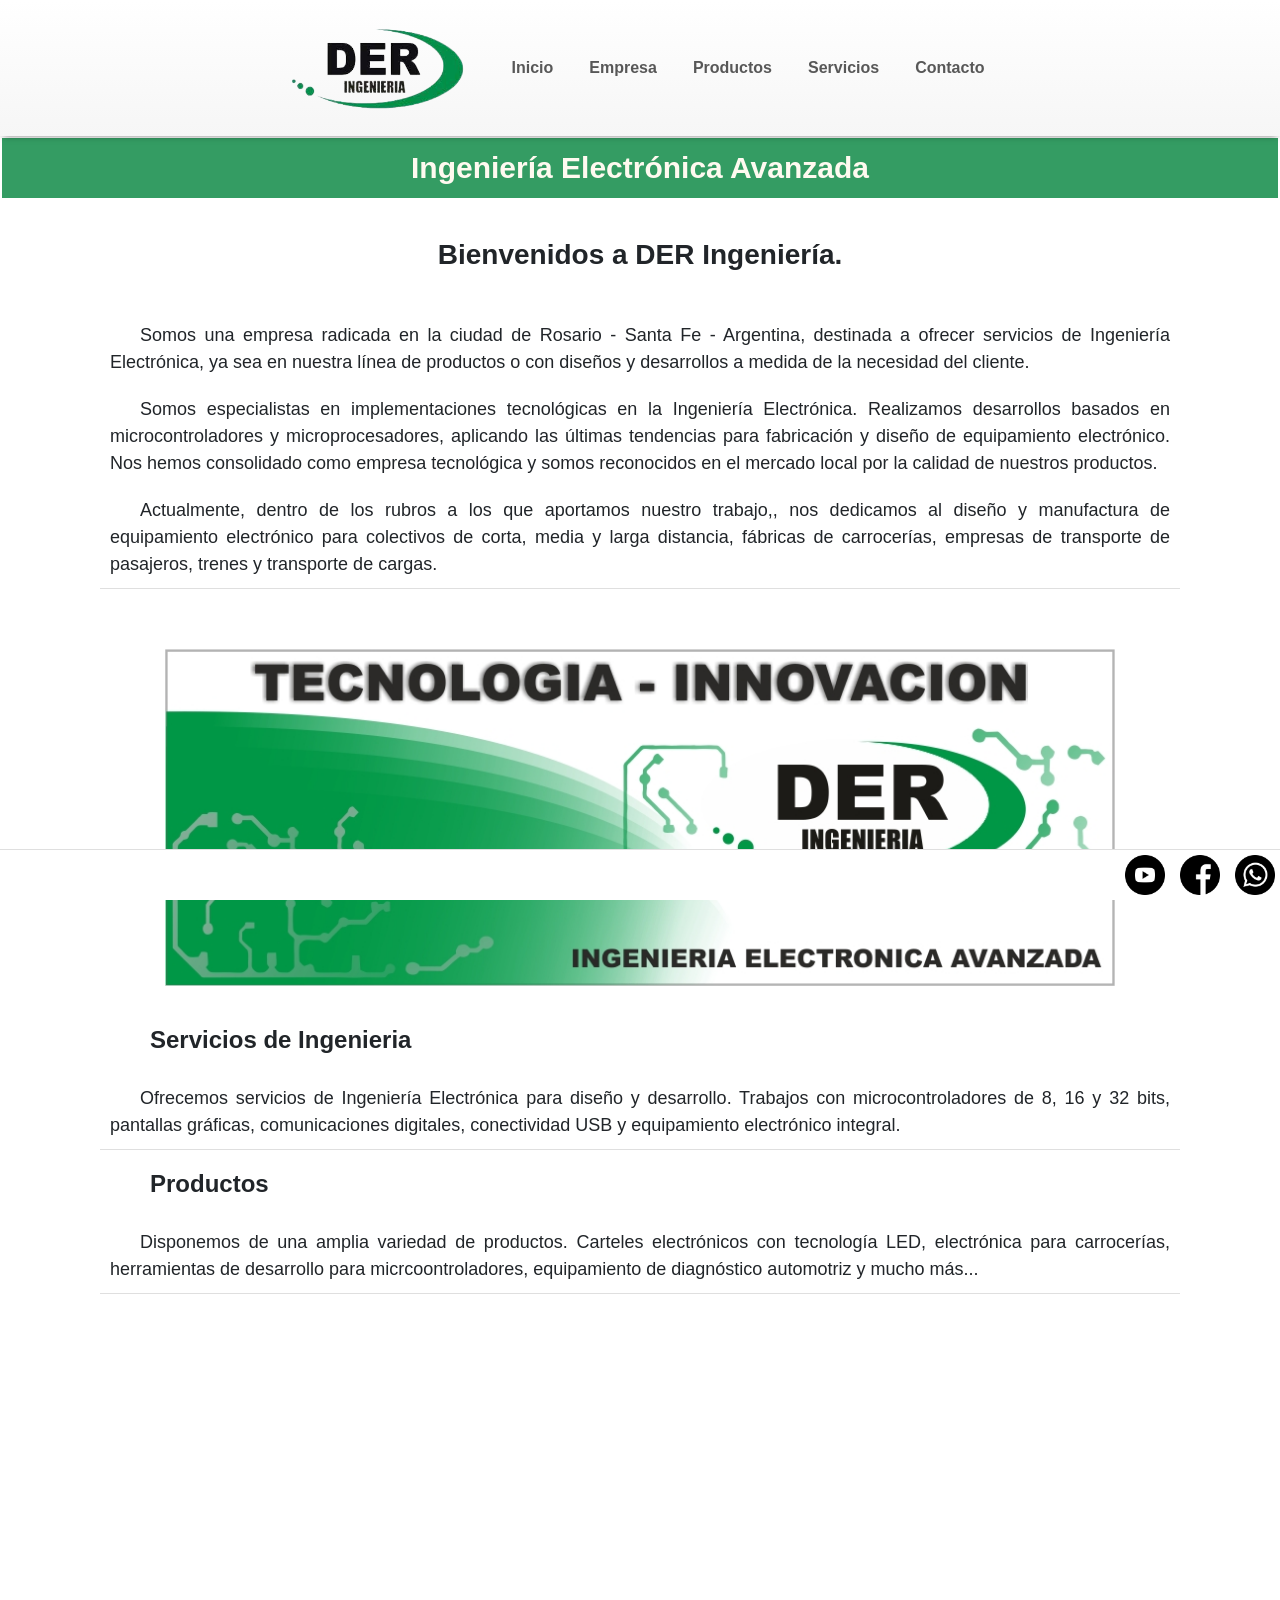
==== commit bd5e4eb5: "logo con transparencia" ====
--- a/index.html
+++ b/index.html
@@ -5,12 +5,19 @@
   <meta charset="UTF-8">
   <meta http-equiv="X-UA-Compatible" content="IE=edge">
   <meta name="viewport" content="width=device-width, initial-scale=1.0">
+  <!--!KEYWORD-->
+  <meta name="keywords" content="ingenieria, electronica, desarrollo, fabricaion, automatizacion, industria, automotriz, inyectores, batea, ultrasonido, scaner, cartel, led, señalizacion, totem, vialidad">
+  <!--!DESCRIPTION-->
+  <meta name="description" content="Empresa tecnológica que ofrece productos de diseño y desarrollo electrónico propio, como así también servicios de ingeniería para terceros. Desarrollos de cartelería led textos pasantes y desarrollo electronico automatriz">  
+  <!--!FAVICON-->
+  <link rel="shortcut icon" href="./img/favicon.ico" type="image/x-icon">
+  <!--TITLE-->
+  <title>DER | Ingenieria Electronica. Desarrollos a medida del cliente.</title>
   <!--BOOTSTRAP-->
   <link href="https://cdn.jsdelivr.net/npm/bootstrap@5.0.2/dist/css/bootstrap.min.css" rel="stylesheet"
     integrity="sha384-EVSTQN3/azprG1Anm3QDgpJLIm9Nao0Yz1ztcQTwFspd3yD65VohhpuuCOmLASjC" crossorigin="anonymous">
   <!--CSS-->
-  <link rel="stylesheet" href="./css/estilos.css">
-  <title>Der Ingeniería</title>
+  <link rel="stylesheet" href="./css/estilos.css">     
 </head>
 
 <body>
@@ -18,7 +25,7 @@
     <header class="encabezado">
       <nav class="navbar navbar-expand-lg navbar-light">
         <div class="container-fluid">
-          <a class="navbar-brand" href="./index.html"><img src="./img/logo.gif"></a>
+          <a class="navbar-brand" href="./index.html"><img src="./img/logo.png" alt="Logo DER"></a>
           <button class="navbar-toggler" type="button" data-bs-toggle="collapse"
             data-bs-target="#navbarSupportedContent" aria-controls="navbarSupportedContent" aria-expanded="false"
             aria-label="Toggle navigation">
@@ -69,7 +76,7 @@
         </div>
       </section>
       <section class="index-hero">
-        <img src="./img/main.jpg">
+        <img src="./img/main.jpg" alt="Imagen principal DER">
       </section>
       <section class="index-servicios-productos">
         <h2>Servicios de Ingenieria</h2>
--- a/css/estilos.css
+++ b/css/estilos.css
@@ -22,6 +22,8 @@
 .pie {
   grid-area: footer; }
 
+/*-----VARIABLES------*/
+/*-----MIXINNS------*/
 /*-----HEADER------*/
 .encabezado {
   display: flex;
@@ -39,7 +41,7 @@
     height: 90px;
     margin: 10px; }
   .encabezado nav div div ul li a {
-    font-family: 'Lucida Sans', 'Lucida Sans Regular', 'Lucida Grande', 'Lucida Sans Unicode', Geneva, Verdana, sans-serif;
+    font-family: sans-serif;
     font-weight: bold;
     font-size: 16px;
     margin: 10px; }
@@ -64,7 +66,11 @@
 /*-----INDEX------*/
 .index-bienvenidos {
   display: flex;
-  flex-direction: column; }
+  flex-direction: column;
+  margin-left: 50px;
+  margin-right: 50px;
+  margin-top: 20px;
+  margin-bottom: 20px; }
   .index-bienvenidos h2 {
     font-family: sans-serif;
     font-weight: bold;
@@ -75,8 +81,8 @@
     display: flex;
     flex-direction: column;
     border-bottom: 1px solid #dfdfdf;
-    margin-left: 100px;
-    margin-right: 100px;
+    margin-left: 50px;
+    margin-right: 50px;
     margin-top: 20px;
     margin-bottom: 20px; }
     .index-bienvenidos div p {
@@ -94,29 +100,34 @@
   .index-hero img {
     width: 950px; }
 
-.index-servicios-productos h2 {
-  font-family: sans-serif;
-  font-weight: bold;
-  text-align: left;
-  font-size: 24px;
-  margin-left: 100px;
+.index-servicios-productos {
+  margin-left: 50px;
+  margin-right: 50px;
   margin-top: 10px;
   margin-bottom: 10px; }
-
-.index-servicios-productos div {
-  display: flex;
-  flex-direction: column;
-  border-bottom: 1px solid #dfdfdf;
-  margin-left: 100px;
-  margin-right: 100px;
-  margin-top: 20px;
-  margin-bottom: 20px; }
-  .index-servicios-productos div p {
-    font-family: sans-serif;
-    text-align: justify;
-    text-indent: 30px;
-    font-size: 18px;
-    margin: 10px; }
+  .index-servicios-productos h2 {
+    font-family: sans-serif;
+    font-weight: bold;
+    text-align: left;
+    font-size: 24px;
+    margin-left: 100px;
+    margin-right: 100px;
+    margin-top: 10px;
+    margin-bottom: 10px; }
+  .index-servicios-productos div {
+    display: flex;
+    flex-direction: column;
+    border-bottom: 1px solid #dfdfdf;
+    margin-left: 50px;
+    margin-right: 50px;
+    margin-top: 20px;
+    margin-bottom: 20px; }
+    .index-servicios-productos div p {
+      font-family: sans-serif;
+      text-align: justify;
+      text-indent: 30px;
+      font-size: 18px;
+      margin: 10px; }
 
 .index-videos {
   display: flex;
@@ -203,29 +214,35 @@
   margin-top: 30px;
   margin-bottom: 30px; }
 
-.servicios-parrafos h2 {
-  font-family: sans-serif;
-  font-weight: bold;
-  text-align: left;
-  font-size: 24px;
-  margin-left: 100px;
-  margin-top: 10px;
-  margin-bottom: 10px; }
-
-.servicios-parrafos div {
-  display: flex;
-  flex-direction: column;
-  border-bottom: 1px solid #dfdfdf;
+.servicios-parrafos {
+  margin: 100px;
   margin-left: 100px;
   margin-right: 100px;
-  margin-top: 20px;
-  margin-bottom: 20px; }
-  .servicios-parrafos div p {
-    font-family: sans-serif;
-    text-align: justify;
-    text-indent: 30px;
-    font-size: 18px;
-    margin: 10px; }
+  margin-top: 10px;
+  margin-bottom: 100px; }
+  .servicios-parrafos h2 {
+    font-family: sans-serif;
+    font-weight: bold;
+    text-align: left;
+    font-size: 24px;
+    margin-left: 50px;
+    margin-right: 50px;
+    margin-top: 10px;
+    margin-bottom: 10px; }
+  .servicios-parrafos div {
+    display: flex;
+    flex-direction: column;
+    border-bottom: 1px solid #dfdfdf;
+    margin-left: 50px;
+    margin-right: 50px;
+    margin-top: 20px;
+    margin-bottom: 20px; }
+    .servicios-parrafos div p {
+      font-family: sans-serif;
+      text-align: justify;
+      text-indent: 30px;
+      font-size: 18px;
+      margin: 10px; }
 
 /*-----CONTACTO------*/
 .contacto-consulta {
@@ -238,7 +255,11 @@
 .contacto-ubicacion {
   display: flex;
   flex-direction: column;
-  align-items: center; }
+  align-items: center;
+  margin-left: 100px;
+  margin-right: 100px;
+  margin-top: 50px;
+  margin-bottom: 80px; }
   .contacto-ubicacion h2 {
     font-family: sans-serif;
     font-weight: bold;
@@ -249,12 +270,17 @@
 /*-----FOOTER------*/
 .pie {
   display: flex;
-  justify-content: right;
-  align-items: center;
-  margin: 15px; }
+  flex-direction: column;
+  position: fixed;
+  left: 0;
+  bottom: 0;
+  width: 100%;
+  background-color: white;
+  border-top: 1px solid #dfdfdf;
+  text-align: right; }
   .pie div a img {
-    width: 50px;
-    height: 50px;
+    width: 40px;
+    height: 40px;
     margin: 5px; }
 
 /*-----MEDIA QUERY------*/
@@ -281,16 +307,23 @@
     flex-direction: column;
     justify-content: center;
     align-items: center; }
+  .index-bienvenidos div {
+    margin-left: 30px;
+    margin-right: 30px; }
+  .index-bienvenidos div p {
+    text-align: left; }
+  .index-hero img {
+    width: 500px; }
+  .empresa-parrafos {
+    margin-left: 20px;
+    margin-right: 20px;
+    margin-top: 20px;
+    margin-bottom: 80px; }
   .index-servicios-productos div {
     margin-left: 30px;
     margin-right: 30px; }
-  .index-bienvenidos div {
-    margin-left: 30px;
-    margin-right: 30px; }
-  .index-hero img {
-    width: 500px; }
-  .empresa-parrafos {
-    margin: 10px; }
+  .index-servicios-productos div p {
+    text-align: left; }
   .empresa-parrafos-div {
     flex-direction: column;
     align-items: center; }
@@ -306,15 +339,33 @@
   .servicios-carrusel {
     margin-left: 100px;
     margin-right: 100px; }
+  .servicios-parrafos {
+    margin-left: 20px;
+    margin-right: 20px;
+    margin-top: 20px;
+    margin-bottom: 80px; }
   .servicios-parrafos h2 {
     margin-left: 30px; }
   .servicios-parrafos div {
     margin-left: 30px;
-    margin-right: 30px; } }
+    margin-right: 30px; }
+  .servicios-parrafos div p {
+    text-align: left; } }
 
 @media screen and (max-width: 500px) {
   .section-h1 {
     height: 100px; }
+  .index-bienvenidos {
+    margin-left: 20px;
+    margin-right: 20px; }
+  .index-bienvenidos div {
+    margin-left: 5px;
+    margin-right: 5px; }
+  .index-servicios-productos {
+    margin: 10px; }
+  .index-servicios-productos h2 {
+    margin-left: 20px;
+    margin-right: 20px; }
   .index-videos {
     scale: 80%; }
   .contacto-ubicacion {
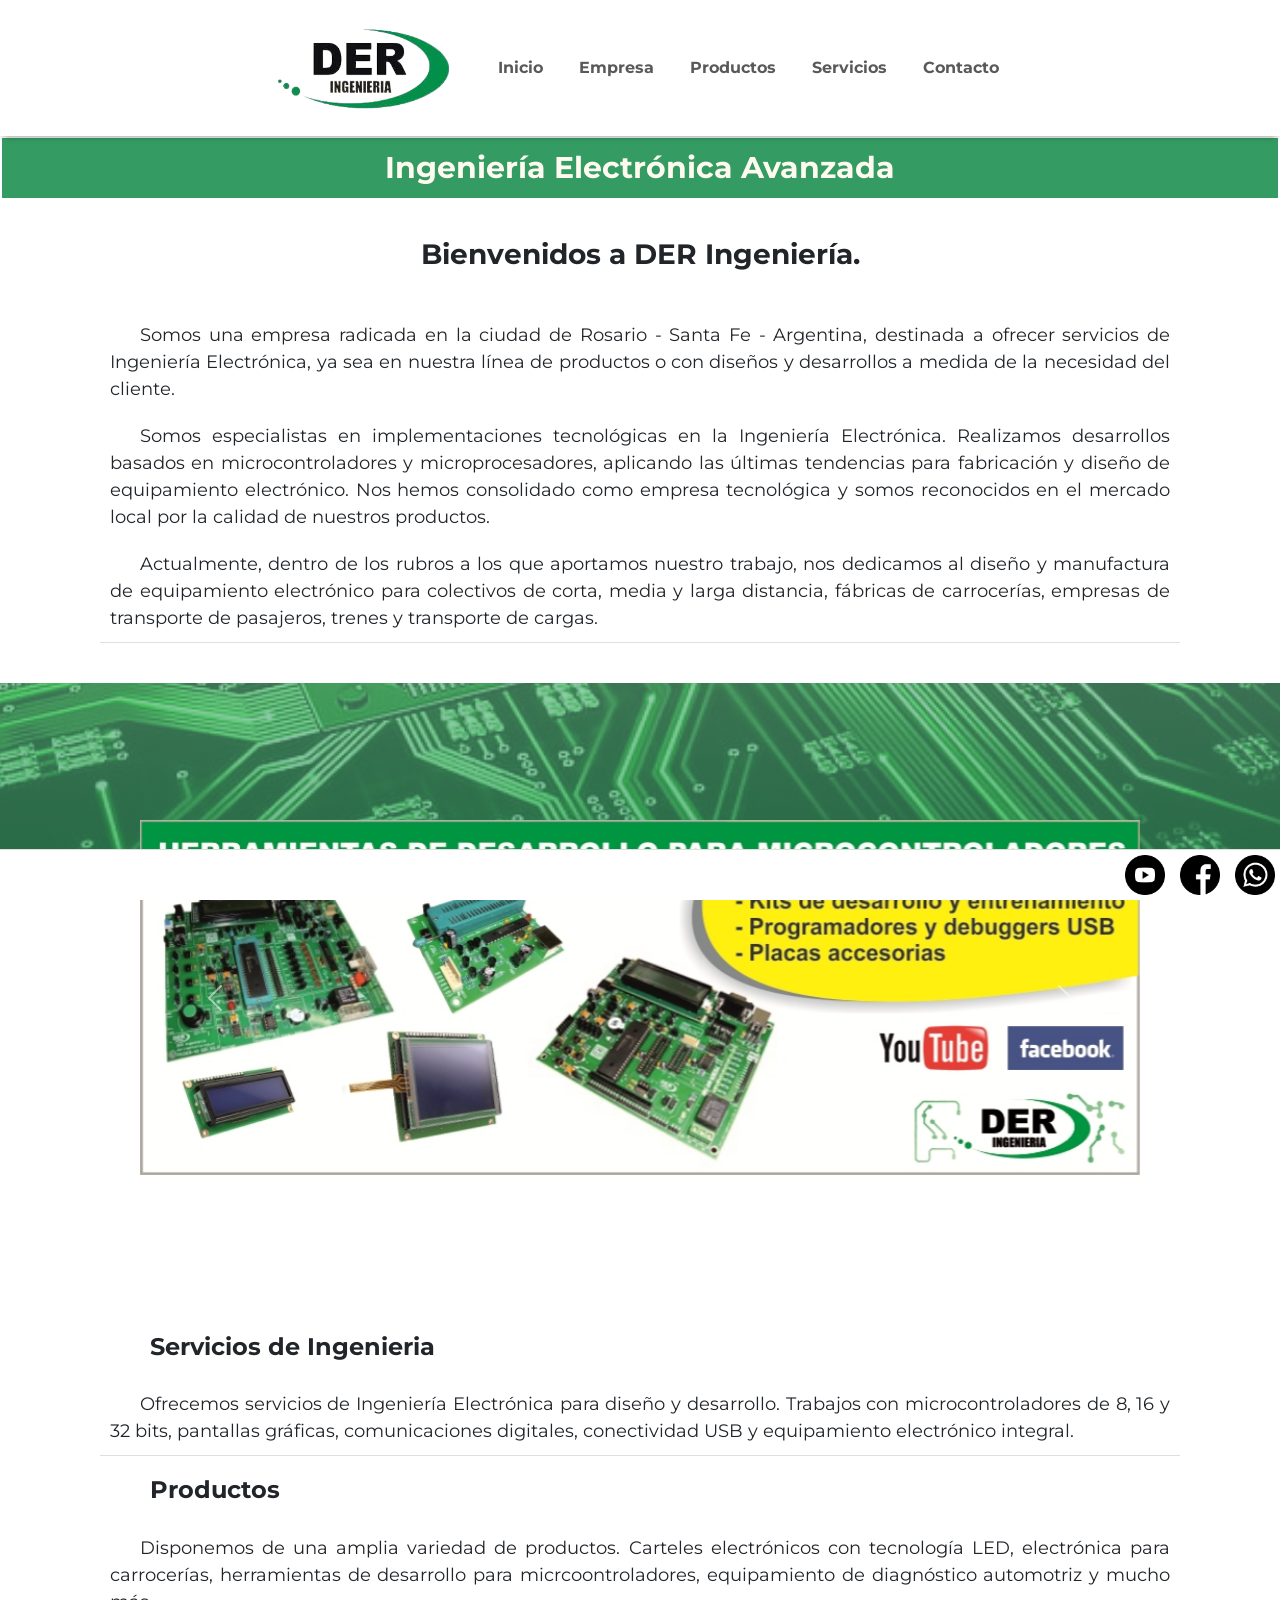
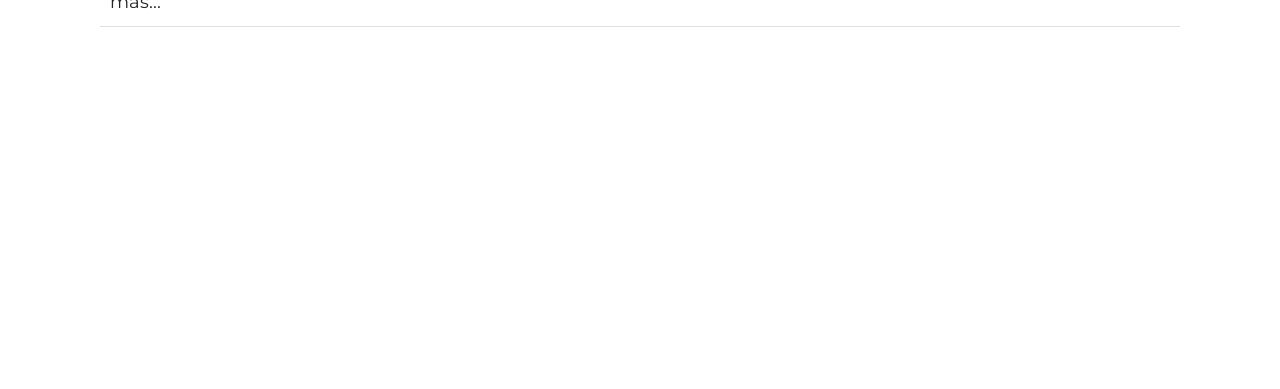
==== commit 5a17af5c: "Cambio de tipografia, cambio en index-hero con imagen de fondo fixed y carrusel bootstrap, cambios e" ====
--- a/index.html
+++ b/index.html
@@ -69,14 +69,44 @@
             diseño de equipamiento electrónico. Nos hemos consolidado como empresa tecnológica y somos reconocidos en el
             mercado local por la calidad de nuestros productos.
           </p>
-          <p>Actualmente, dentro de los rubros a los que aportamos nuestro trabajo,, nos dedicamos al diseño y
+          <p>Actualmente, dentro de los rubros a los que aportamos nuestro trabajo, nos dedicamos al diseño y
             manufactura de equipamiento electrónico para colectivos de corta, media y larga distancia, fábricas de
             carrocerías, empresas de transporte de pasajeros, trenes y transporte de cargas.
           </p>
         </div>
       </section>
       <section class="index-hero">
-        <img src="./img/main.jpg" alt="Imagen principal DER">
+        <div>
+          <div id="carouselExampleControls" class="carousel slide" data-bs-ride="carousel">
+            <div class="carousel-inner">
+                <div class="carousel-item active">
+                    <img src="./img/galeria-01.jpg" class="d-block w-100" alt="Placas desarrollo">
+                </div>
+                <div class="carousel-item">
+                    <img src="./img/galeria-02.jpg" class="d-block w-100" alt="Totem informativo">
+                </div>
+                <div class="carousel-item">
+                    <img src="./img/galeria-03.jpg" class="d-block w-100" alt="Señalizacion vialidad">
+                </div>
+                <div class="carousel-item">
+                    <img src="./img/galeria-04.jpg" class="d-block w-100" alt="Cartel texto pasante">
+                </div>
+                <div class="carousel-item">
+                  <img src="./img/galeria-05.jpg" class="d-block w-100" alt="Cartel texto pasante">
+              </div>
+            </div>
+            <button class="carousel-control-prev" type="button" data-bs-target="#carouselExampleControls"
+                data-bs-slide="prev">
+                <span class="carousel-control-prev-icon" aria-hidden="true"></span>
+                <span class="visually-hidden">Previous</span>
+            </button>
+            <button class="carousel-control-next" type="button" data-bs-target="#carouselExampleControls"
+                data-bs-slide="next">
+                <span class="carousel-control-next-icon" aria-hidden="true"></span>
+                <span class="visually-hidden">Next</span>
+            </button>
+          </div>      
+        </div>
       </section>
       <section class="index-servicios-productos">
         <h2>Servicios de Ingenieria</h2>
--- a/css/estilos.css
+++ b/css/estilos.css
@@ -1,3 +1,4 @@
+@import url("https://fonts.googleapis.com/css2?family=Montserrat:ital,wght@0,100;0,300;0,500;1,100;1,300;1,500&display=swap");
 /*-----RESET------*/
 * {
   margin: 0;
@@ -28,11 +29,11 @@
 .encabezado {
   display: flex;
   justify-content: center;
+  align-items: center;
   box-shadow: 0px 2px 7px -3px rgba(0, 0, 0, 0.67);
   -webkit-box-shadow: 0px 2px 7px -3px rgba(0, 0, 0, 0.67);
   -moz-box-shadow: 0px 2px 7px -3px rgba(0, 0, 0, 0.67);
-  background: white;
-  background: linear-gradient(180deg, white 0%, #f6f6f6 100%);
+  background: rgba(255, 255, 255, 0.9);
   position: sticky;
   top: 0px;
   z-index: 1; }
@@ -41,7 +42,7 @@
     height: 90px;
     margin: 10px; }
   .encabezado nav div div ul li a {
-    font-family: sans-serif;
+    font-family: "Montserrat", sans-serif;
     font-weight: bold;
     font-size: 16px;
     margin: 10px; }
@@ -56,7 +57,7 @@
   align-items: center;
   margin: 2px; }
   .section-h1 h1 {
-    font-family: sans-serif;
+    font-family: "Montserrat", sans-serif;
     color: floralwhite;
     font-weight: bold;
     text-align: center;
@@ -72,7 +73,7 @@
   margin-top: 20px;
   margin-bottom: 20px; }
   .index-bienvenidos h2 {
-    font-family: sans-serif;
+    font-family: "Montserrat", sans-serif;
     font-weight: bold;
     text-align: center;
     font-size: 28px;
@@ -86,7 +87,7 @@
     margin-top: 20px;
     margin-bottom: 20px; }
     .index-bienvenidos div p {
-      font-family: sans-serif;
+      font-family: "Montserrat", sans-serif;
       text-align: justify;
       text-indent: 30px;
       font-size: 18px;
@@ -96,17 +97,23 @@
   display: flex;
   justify-content: center;
   align-items: center;
-  margin: 40px; }
-  .index-hero img {
-    width: 950px; }
+  background-image: linear-gradient(to bottom, rgba(255, 255, 255, 0.502), rgba(52, 156, 99, 0.678)), url("../img/fondo.jpg");
+  background-repeat: no-repeat;
+  background-size: cover;
+  background-position: center;
+  background-attachment: fixed;
+  width: 100%;
+  height: 70vh; }
+  .index-hero div {
+    width: 1000px; }
 
 .index-servicios-productos {
   margin-left: 50px;
   margin-right: 50px;
-  margin-top: 10px;
+  margin-top: 20px;
   margin-bottom: 10px; }
   .index-servicios-productos h2 {
-    font-family: sans-serif;
+    font-family: "Montserrat", sans-serif;
     font-weight: bold;
     text-align: left;
     font-size: 24px;
@@ -123,7 +130,7 @@
     margin-top: 20px;
     margin-bottom: 20px; }
     .index-servicios-productos div p {
-      font-family: sans-serif;
+      font-family: "Montserrat", sans-serif;
       text-align: justify;
       text-indent: 30px;
       font-size: 18px;
@@ -146,6 +153,7 @@
     border-bottom: 1px solid #dfdfdf;
     margin: 20px; }
     .empresa-parrafos .empresa-parrafos-div h2 {
+      font-family: "Montserrat", sans-serif;
       font-size: 32px;
       margin: 10px;
       width: 250px; }
@@ -155,7 +163,7 @@
       margin-left: 30px;
       width: 100%; }
       .empresa-parrafos .empresa-parrafos-div div p {
-        font-family: sans-serif;
+        font-family: "Montserrat", sans-serif;
         text-indent: 30px;
         font-size: 18px; }
 
@@ -169,7 +177,7 @@
   margin-top: 20px;
   margin-bottom: 20px; }
   .productos-hero div p {
-    font-family: sans-serif;
+    font-family: "Montserrat", sans-serif;
     text-indent: 30px;
     font-size: 18px;
     margin: 10px; }
@@ -194,7 +202,7 @@
       height: 300px;
       padding: 5px; }
     .productos div div h2 {
-      font-family: sans-serif;
+      font-family: "Montserrat", sans-serif;
       font-weight: bold;
       font-size: 20px;
       margin: 10px; }
@@ -202,17 +210,23 @@
       text-decoration: none;
       color: white;
       background-color: #349c63;
-      font-family: sans-serif;
+      font-family: "Montserrat", sans-serif;
       font-weight: bold;
       font-size: 14px;
       padding: 5px; }
 
 /*-----SERVICIOS------*/
-.servicios-carrusel {
-  margin-left: 300px;
-  margin-right: 300px;
+.servicios-hero {
+  display: flex;
+  justify-content: center;
+  align-items: center;
+  margin-left: 50px;
+  margin-right: 50px;
   margin-top: 30px;
   margin-bottom: 30px; }
+  .servicios-hero img {
+    margin: 30px;
+    width: 700px; }
 
 .servicios-parrafos {
   margin: 100px;
@@ -221,7 +235,7 @@
   margin-top: 10px;
   margin-bottom: 100px; }
   .servicios-parrafos h2 {
-    font-family: sans-serif;
+    font-family: "Montserrat", sans-serif;
     font-weight: bold;
     text-align: left;
     font-size: 24px;
@@ -238,7 +252,7 @@
     margin-top: 20px;
     margin-bottom: 20px; }
     .servicios-parrafos div p {
-      font-family: sans-serif;
+      font-family: "Montserrat", sans-serif;
       text-align: justify;
       text-indent: 30px;
       font-size: 18px;
@@ -248,9 +262,14 @@
 .contacto-consulta {
   display: flex;
   justify-content: center;
+  align-items: center;
   margin: 30px; }
   .contacto-consulta form {
     width: 500px; }
+    .contacto-consulta form div label {
+      font-family: "Montserrat", sans-serif; }
+    .contacto-consulta form div button {
+      font-family: "Montserrat", sans-serif; }
 
 .contacto-ubicacion {
   display: flex;
@@ -261,7 +280,7 @@
   margin-top: 50px;
   margin-bottom: 80px; }
   .contacto-ubicacion h2 {
-    font-family: sans-serif;
+    font-family: "Montserrat", sans-serif;
     font-weight: bold;
     text-align: center;
     font-size: 24px;
@@ -290,15 +309,14 @@
     grid-template-areas: "header header"          "main main"  "footer footer"; }
-  .index-hero img {
-    scale: 70%; }
+  .index-hero div {
+    width: 675px; }
   .index-videos {
     flex-direction: column; }
   .productos div {
     flex-direction: column; }
-  .servicios-carrusel {
-    margin-left: 200px;
-    margin-right: 200px; } }
+  .servicios-hero img {
+    width: 500px; } }
 
 @media screen and (max-width: 680px) {
   .section-h1 {
@@ -312,8 +330,10 @@
     margin-right: 30px; }
   .index-bienvenidos div p {
     text-align: left; }
-  .index-hero img {
-    width: 500px; }
+  .index-hero {
+    height: 60vh; }
+  .index-hero div {
+    width: 490px; }
   .empresa-parrafos {
     margin-left: 20px;
     margin-right: 20px;
@@ -336,16 +356,15 @@
     margin: 5px; }
   .productos-hero {
     margin: 10px; }
-  .servicios-carrusel {
-    margin-left: 100px;
-    margin-right: 100px; }
+  .servicios-hero img {
+    width: 400px; }
   .servicios-parrafos {
     margin-left: 20px;
     margin-right: 20px;
     margin-top: 20px;
     margin-bottom: 80px; }
   .servicios-parrafos h2 {
-    margin-left: 30px; }
+    margin: 30px; }
   .servicios-parrafos div {
     margin-left: 30px;
     margin-right: 30px; }
@@ -361,6 +380,10 @@
   .index-bienvenidos div {
     margin-left: 5px;
     margin-right: 5px; }
+  .index-hero {
+    height: 40vh; }
+  .index-hero div {
+    width: 340px; }
   .index-servicios-productos {
     margin: 10px; }
   .index-servicios-productos h2 {
@@ -370,9 +393,12 @@
     scale: 80%; }
   .contacto-ubicacion {
     scale: 70%; }
-  .servicios-carrusel {
-    margin-left: 50px;
-    margin-right: 50px; } }
+  .servicios-hero img {
+    width: 300px; }
+  .servicios-parrafos h2 {
+    margin: 10px; }
+  .servicios-parrafos div {
+    margin: 10px; } }
 
 @media screen and (max-width: 350px) {
   .grid-container {
@@ -380,6 +406,5 @@
     grid-template-areas: "header"  "main"  "footer"; }
-  .servicios-carrusel {
-    margin-left: 10px;
-    margin-right: 10px; } }
+  .servicios-hero img {
+    width: 250px; } }
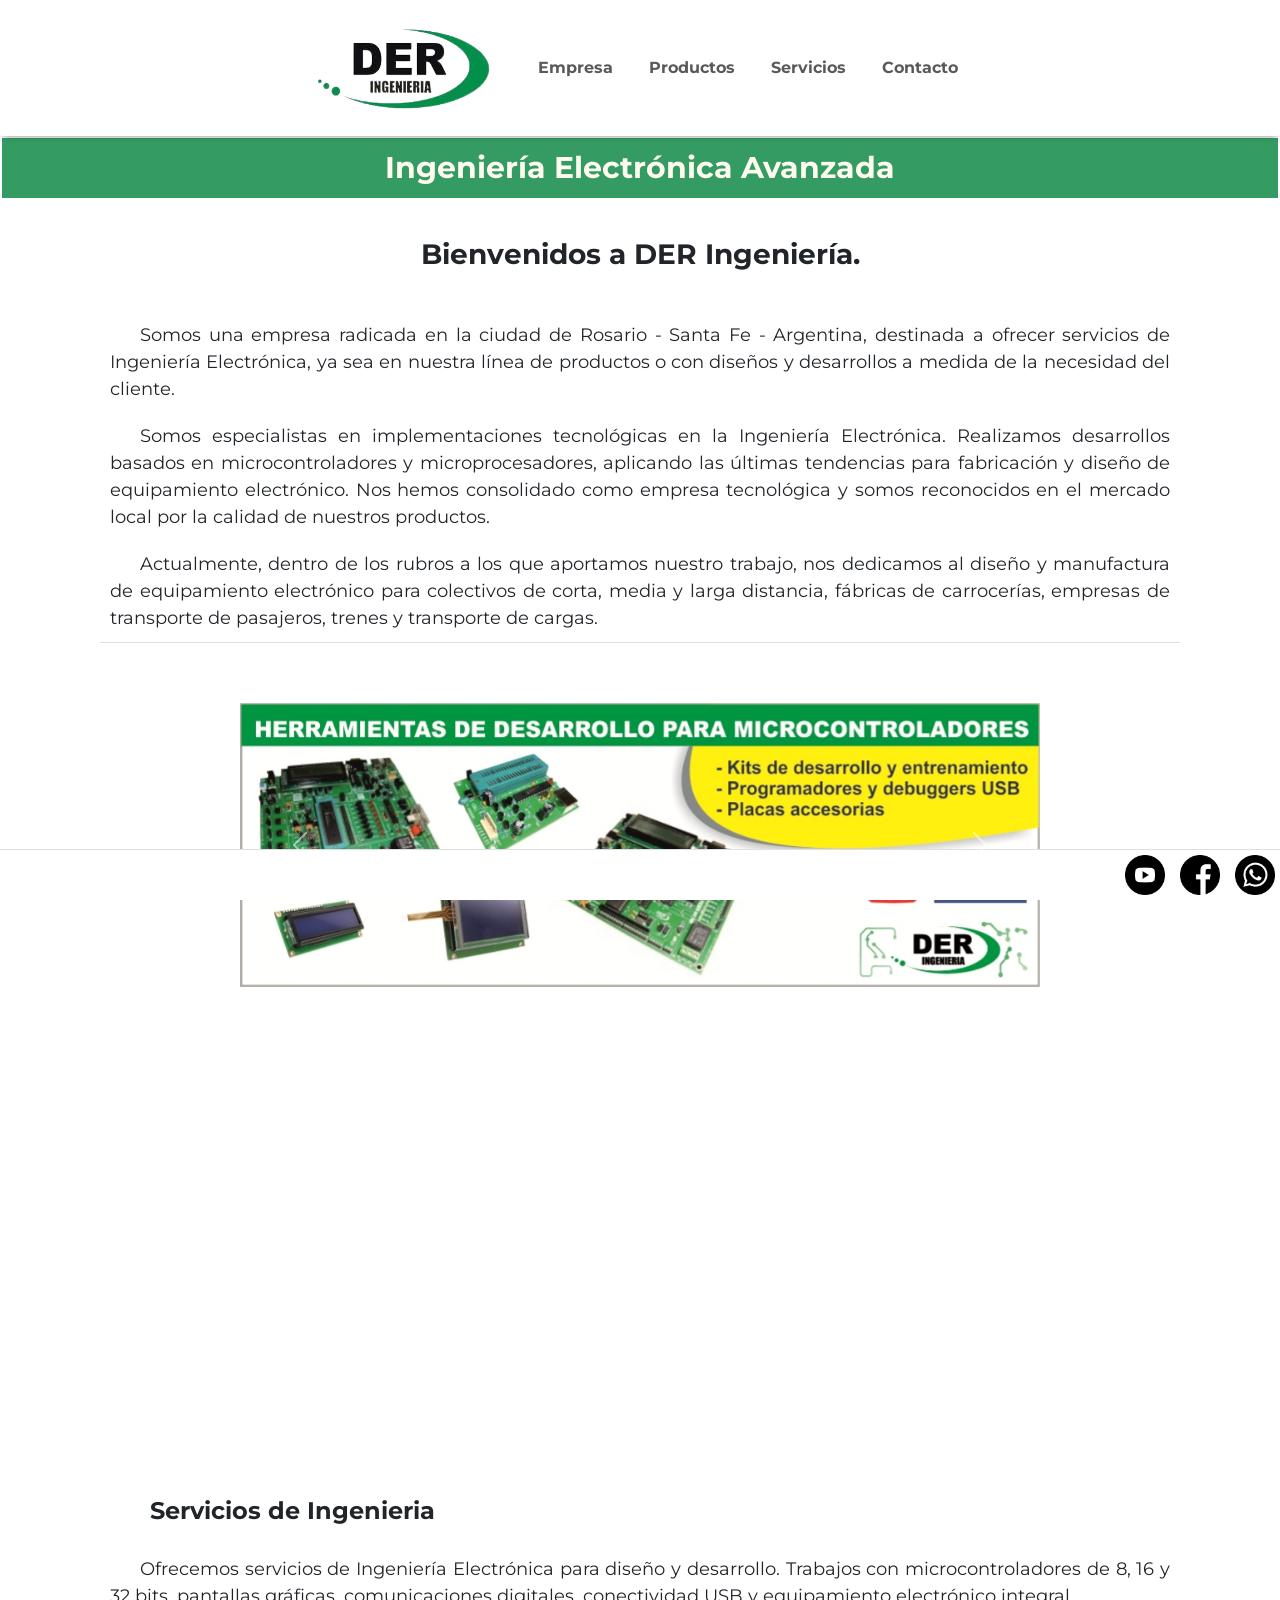
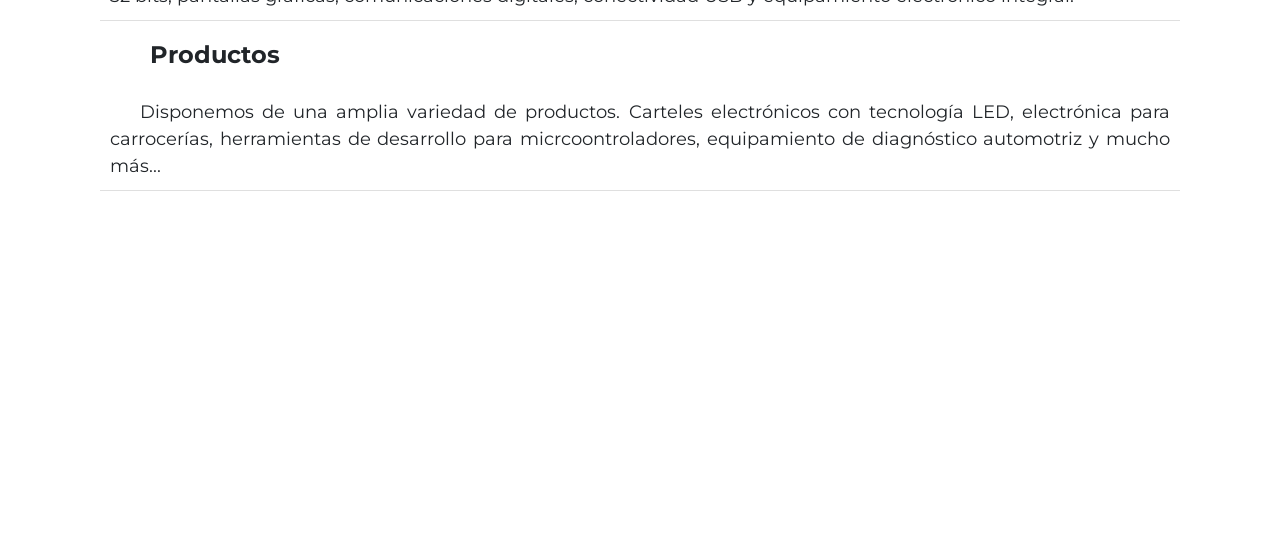
==== commit 1fedbb36: "Cambio de lugar del carrusel, modificacion de media querys" ====
--- a/index.html
+++ b/index.html
@@ -32,10 +32,7 @@
             <span class="navbar-toggler-icon"></span>
           </button>
           <div class="collapse navbar-collapse" id="navbarSupportedContent">
-            <ul class="navbar-nav me-auto mb-2 mb-lg-0">
-              <li class="nav-item">
-                <a class="nav-link" href="./index.html">Inicio</a>
-              </li>
+            <ul class="navbar-nav me-auto mb-2 mb-lg-0">              
               <li class="nav-item">
                 <a class="nav-link" href="./pages/empresa.html">Empresa</a>
               </li>
@@ -75,7 +72,7 @@
           </p>
         </div>
       </section>
-      <section class="index-hero">
+      <section class="index-carrusel">        
         <div>
           <div id="carouselExampleControls" class="carousel slide" data-bs-ride="carousel">
             <div class="carousel-inner">
@@ -108,6 +105,8 @@
           </div>      
         </div>
       </section>
+      <section class="index-hero">
+      </section>      
       <section class="index-servicios-productos">
         <h2>Servicios de Ingenieria</h2>
         <div>
--- a/css/estilos.css
+++ b/css/estilos.css
@@ -93,19 +93,22 @@
       font-size: 18px;
       margin: 10px; }
 
+.index-carrusel {
+  display: flex;
+  justify-content: center;
+  align-items: center;
+  margin: 40px; }
+  .index-carrusel div {
+    width: 800px; }
+
 .index-hero {
-  display: flex;
-  justify-content: center;
-  align-items: center;
   background-image: linear-gradient(to bottom, rgba(255, 255, 255, 0.502), rgba(52, 156, 99, 0.678)), url("../img/fondo.jpg");
   background-repeat: no-repeat;
   background-size: cover;
   background-position: center;
   background-attachment: fixed;
   width: 100%;
-  height: 70vh; }
-  .index-hero div {
-    width: 1000px; }
+  height: 50vh; }
 
 .index-servicios-productos {
   margin-left: 50px;
@@ -309,7 +312,7 @@
     grid-template-areas: "header header"          "main main"  "footer footer"; }
-  .index-hero div {
+  .index-carrusel div {
     width: 675px; }
   .index-videos {
     flex-direction: column; }
@@ -330,10 +333,10 @@
     margin-right: 30px; }
   .index-bienvenidos div p {
     text-align: left; }
+  .index-carrusel div {
+    width: 490px; }
   .index-hero {
-    height: 60vh; }
-  .index-hero div {
-    width: 490px; }
+    height: 40vh; }
   .empresa-parrafos {
     margin-left: 20px;
     margin-right: 20px;
@@ -380,10 +383,10 @@
   .index-bienvenidos div {
     margin-left: 5px;
     margin-right: 5px; }
+  .index-carrusel div {
+    width: 340px; }
   .index-hero {
-    height: 40vh; }
-  .index-hero div {
-    width: 340px; }
+    height: 30vh; }
   .index-servicios-productos {
     margin: 10px; }
   .index-servicios-productos h2 {
